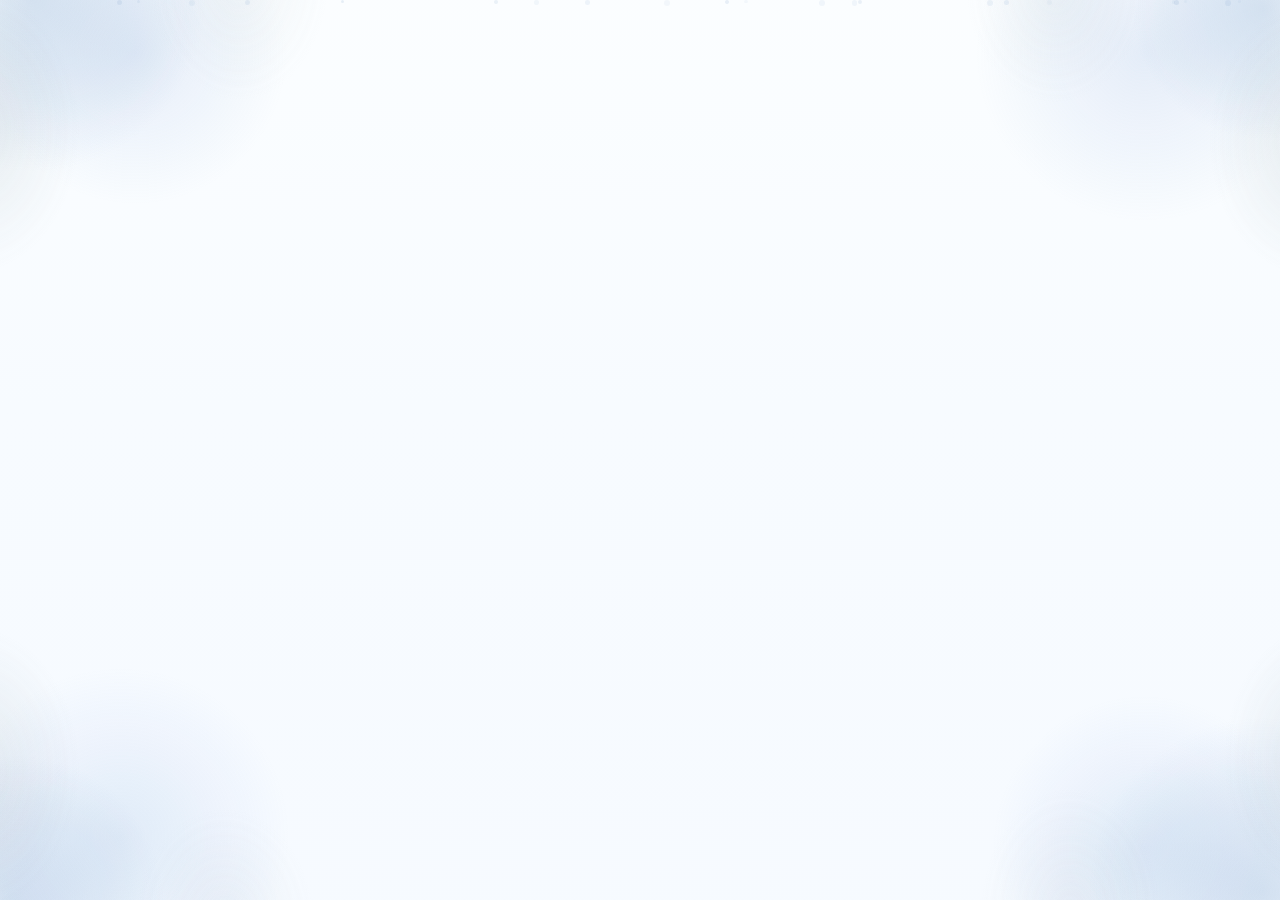
==== index.html @ 78e2ae82 "Swap names in the heading from 'Felipe & Paula' to 'Paula & Felipe'" ====
<!DOCTYPE html>
<html lang="pt-BR">
<head>
  <meta charset="UTF-8" />
  <meta name="viewport" content="width=device-width, initial-scale=1.0, viewport-fit=cover" />
  <title>Felipe & Paula</title>
  <style>
    :root {
      --bg: #f8fbff;
      --paper: #fffefd;
      --text: #2d3b4f;
      --accent: #355b88;
      --accent-soft: #6f8fb5;
      --line: #c8d8ea;
      --button-bg: #496f9e;
      --button-text: #ffffff;
      --petal-1: rgba(109, 148, 194, 0.24);
      --petal-2: rgba(140, 172, 214, 0.2);
      --leaf-1: rgba(123, 145, 153, 0.2);
      --leaf-2: rgba(174, 189, 196, 0.18);
    }

    * {
      margin: 0;
      padding: 0;
      box-sizing: border-box;
    }

    html,
    body {
      width: 100%;
      min-height: 100%;
    }

    body {
      min-height: 100dvh;
      display: grid;
      place-items: center;
      color: var(--text);
      font-family: "Georgia", "Times New Roman", serif;
      background-color: var(--bg);
      padding:
        max(18px, env(safe-area-inset-top))
        max(16px, env(safe-area-inset-right))
        max(22px, env(safe-area-inset-bottom))
        max(16px, env(safe-area-inset-left));
      overflow-x: hidden;
      position: relative;
      isolation: isolate;
    }

    body.ready .convite {
      animation: fadeZoomIn 1.2s cubic-bezier(.22,.61,.36,1) both;
    }

    @keyframes fadeZoomIn {
      0% {
        opacity: 0;
        transform: scale(0.965) translateY(12px);
      }
      100% {
        opacity: 1;
        transform: scale(1) translateY(0);
      }
    }

    body::before,
    body::after {
      content: "";
      position: fixed;
      inset: -8vmax;
      pointer-events: none;
      z-index: -3;
    }

    body::before {
      background:
        radial-gradient(22vmax 22vmax at 9% 9%, var(--petal-1) 0%, transparent 62%),
        radial-gradient(18vmax 18vmax at 16% 14%, var(--petal-2) 0%, transparent 66%),
        radial-gradient(16vmax 16vmax at 92% 10%, var(--petal-1) 0%, transparent 64%),
        radial-gradient(20vmax 20vmax at 84% 14%, var(--petal-2) 0%, transparent 66%),
        radial-gradient(18vmax 18vmax at 8% 91%, var(--petal-1) 0%, transparent 64%),
        radial-gradient(20vmax 20vmax at 15% 85%, var(--petal-2) 0%, transparent 66%),
        radial-gradient(22vmax 22vmax at 92% 90%, var(--petal-1) 0%, transparent 62%),
        radial-gradient(18vmax 18vmax at 84% 86%, var(--petal-2) 0%, transparent 66%),
        linear-gradient(180deg, #fcfeff 0%, #f7fbff 46%, #f6faff 100%);
      filter: saturate(108%);
    }

    body::after {
      background:
        radial-gradient(12vmax 16vmax at 5% 21%, var(--leaf-1) 0%, transparent 70%),
        radial-gradient(10vmax 14vmax at 23% 7%, var(--leaf-2) 0%, transparent 70%),
        radial-gradient(11vmax 15vmax at 95% 22%, var(--leaf-1) 0%, transparent 70%),
        radial-gradient(10vmax 13vmax at 78% 8%, var(--leaf-2) 0%, transparent 70%),
        radial-gradient(12vmax 16vmax at 5% 79%, var(--leaf-1) 0%, transparent 70%),
        radial-gradient(10vmax 13vmax at 22% 93%, var(--leaf-2) 0%, transparent 70%),
        radial-gradient(11vmax 15vmax at 96% 78%, var(--leaf-1) 0%, transparent 70%),
        radial-gradient(10vmax 14vmax at 79% 92%, var(--leaf-2) 0%, transparent 70%);
      mix-blend-mode: multiply;
      opacity: 0.75;
    }

    .particles {
      position: fixed;
      inset: 0;
      pointer-events: none;
      z-index: -2;
      overflow: hidden;
    }

    .particle {
      position: absolute;
      width: 6px;
      height: 6px;
      border-radius: 50%;
      background: rgba(130, 165, 206, 0.32);
      filter: blur(0.3px);
      animation: floatParticle linear infinite;
    }

    @keyframes floatParticle {
      0% {
        transform: translateY(104vh) translateX(0) scale(0.85);
        opacity: 0;
      }
      10% { opacity: 0.45; }
      85% { opacity: 0.35; }
      100% {
        transform: translateY(-12vh) translateX(22px) scale(1.1);
        opacity: 0;
      }
    }

    .petals {
      position: fixed;
      inset: 0;
      pointer-events: none;
      z-index: -1;
      overflow: hidden;
    }

    .petal {
      position: absolute;
      top: -12vh;
      width: 16px;
      height: 12px;
      background: radial-gradient(circle at 30% 30%, rgba(191, 214, 240, 0.95), rgba(121, 157, 204, 0.78));
      border-radius: 70% 30% 65% 35% / 55% 45% 55% 45%;
      opacity: 0.65;
      transform-origin: center;
      filter: blur(0.2px);
      animation: fallPetal linear infinite;
    }

    @keyframes fallPetal {
      0% {
        transform: translate3d(0, -15vh, 0) rotate(0deg);
        opacity: 0;
      }
      10% { opacity: 0.7; }
      100% {
        transform: translate3d(34px, 120vh, 0) rotate(340deg);
        opacity: 0;
      }
    }

    .convite {
      text-align: center;
      width: min(100%, 760px);
      background: color-mix(in oklab, var(--paper) 95%, white);
      border: 1px solid color-mix(in oklab, var(--line) 78%, white);
      border-radius: 18px;
      padding: clamp(30px, 6vw, 56px) clamp(18px, 5vw, 44px);
      box-shadow:
        0 16px 40px rgba(61, 95, 141, 0.12),
        0 2px 10px rgba(61, 95, 141, 0.09),
        inset 0 0 0 1px rgba(255, 255, 255, 0.75);
      position: relative;
      backdrop-filter: blur(0.5px);
      opacity: 0;
    }

    .convite::before,
    .convite::after {
      content: "";
      position: absolute;
      left: 50%;
      transform: translateX(-50%);
      width: min(78%, 520px);
      height: 1px;
      background: linear-gradient(90deg, transparent, #9bb7d6 14%, #7e9fc4 50%, #9bb7d6 86%, transparent);
      opacity: 0.75;
    }

    .convite::before { top: 16px; }
    .convite::after { bottom: 16px; }

    h1,
    .data,
    .frase,
    .btn,
    .countdown-title,
    .countdown-grid {
      opacity: 0;
      transform: translateY(10px);
    }

    body.ready h1 { animation: textIn .8s ease forwards .35s; }
    body.ready .data { animation: textIn .8s ease forwards .55s; }
    body.ready .frase { animation: textIn .9s ease forwards .75s; }
    body.ready .countdown-title { animation: textIn .9s ease forwards .9s; }
    body.ready .countdown-grid { animation: textIn .9s ease forwards 1.05s; }

    @keyframes textIn {
      to {
        opacity: 1;
        transform: translateY(0);
      }
    }

    h1 {
      font-size: clamp(2rem, 9vw, 3.2rem);
      line-height: 1.06;
      font-weight: 500;
      margin-bottom: clamp(14px, 3.5vw, 22px);
      letter-spacing: 0.2px;
      color: var(--accent);
      text-wrap: balance;
    }

    .data {
      font-size: clamp(1.05rem, 4.4vw, 1.5rem);
      margin-bottom: clamp(20px, 5vw, 30px);
      letter-spacing: 0.45px;
      color: #3e5f89;
    }

    .frase {
      font-style: italic;
      font-size: clamp(1rem, 4.1vw, 1.25rem);
      line-height: 1.55;
      margin-bottom: clamp(18px, 4.5vw, 26px);
      opacity: 0.95;
      color: #4d6788;
      padding-inline: clamp(4px, 2vw, 24px);
    }

    .countdown {
      margin: 0 auto clamp(26px, 6vw, 38px);
      width: min(100%, 560px);
      padding: clamp(14px, 3vw, 18px);
      border: 1px solid color-mix(in oklab, #9cb8d8 45%, white);
      border-radius: 14px;
      background: linear-gradient(180deg, rgba(255,255,255,0.75), rgba(240,247,255,0.55));
      box-shadow: inset 0 0 0 1px rgba(255,255,255,.75);
    }

    .countdown-title {
      font-size: clamp(0.92rem, 3.4vw, 1rem);
      letter-spacing: .35px;
      color: #55759d;
      margin-bottom: 10px;
      text-transform: uppercase;
    }

    .countdown-grid {
      display: grid;
      grid-template-columns: repeat(4, minmax(0, 1fr));
      gap: 8px;
    }

    .countdown-item {
      background: rgba(255,255,255,.8);
      border: 1px solid rgba(144, 173, 207, 0.35);
      border-radius: 10px;
      padding: 8px 6px;
      min-height: 70px;
      display: grid;
      align-content: center;
      justify-items: center;
    }

    .countdown-value {
      font-size: clamp(1.1rem, 5vw, 1.6rem);
      font-weight: 600;
      color: #355b88;
      line-height: 1;
      font-variant-numeric: tabular-nums;
    }

    .countdown-label {
      margin-top: 6px;
      font-size: clamp(0.72rem, 2.8vw, 0.82rem);
      letter-spacing: 0.3px;
      color: #5d7ea5;
      text-transform: uppercase;
    }

    .countdown-finished {
      font-size: clamp(1rem, 3.8vw, 1.15rem);
      color: #355b88;
      font-style: italic;
      padding: 8px 4px;
    }

    .btn {
      display: inline-flex;
      align-items: center;
      justify-content: center;
      text-decoration: none;
      background: linear-gradient(180deg, #5a81b1 0%, var(--button-bg) 100%);
      color: var(--button-text);
      min-height: 48px;
      padding: 12px 24px;
      border-radius: 999px;
      font-size: clamp(0.95rem, 3.8vw, 1.02rem);
      letter-spacing: 0.2px;
      border: 1px solid rgba(255, 255, 255, 0.35);
      box-shadow:
        0 8px 20px rgba(73, 111, 158, 0.33),
        inset 0 1px 0 rgba(255, 255, 255, 0.35);
      transition: transform 0.2s ease, opacity 0.2s ease, box-shadow 0.2s ease;
    }

    body.ready .btn {
      animation: popIn .65s cubic-bezier(.2,.9,.25,1.2) forwards 1.2s;
    }

    @keyframes popIn {
      0% { opacity: 0; transform: scale(0.85); }
      75% { opacity: 1; transform: scale(1.05); }
      100% { opacity: 1; transform: scale(1); }
    }

    .btn:hover {
      transform: translateY(-1px) scale(1.02);
      opacity: 0.96;
      box-shadow:
        0 10px 24px rgba(73, 111, 158, 0.37),
        inset 0 1px 0 rgba(255, 255, 255, 0.4);
    }

    .btn:active { transform: translateY(0) scale(0.99); }

    .btn:focus-visible {
      outline: 2px solid color-mix(in oklab, var(--accent) 76%, black);
      outline-offset: 3px;
    }

    @media (max-width: 560px) {
      body::before,
      body::after { inset: -16vmax; }
      .convite { border-radius: 16px; }
      .btn { width: min(100%, 280px); }
      .petal { width: 14px; height: 10px; }
      .countdown-grid { gap: 6px; }
      .countdown-item { min-height: 64px; }
    }

    @media (max-width: 420px) {
      .countdown-grid {
        grid-template-columns: repeat(2, minmax(0, 1fr));
      }
    }

    @media (max-width: 360px) {
      .convite { padding-inline: 14px; }
      h1 { font-size: clamp(1.7rem, 9.2vw, 2rem); }
    }

    @media (prefers-reduced-motion: reduce) {
      * {
        animation: none !important;
        transition: none !important;
        scroll-behavior: auto !important;
      }
      .convite,
      h1,
      .data,
      .frase,
      .btn,
      .countdown-title,
      .countdown-grid {
        opacity: 1 !important;
        transform: none !important;
      }
    }
  </style>
</head>
<body>
  <div class="particles" aria-hidden="true"></div>
  <div class="petals" aria-hidden="true"></div>

  <main class="convite">
    <h1>Paula &amp; Felipe</h1>
    <p class="data">17 Outubro 2026</p>
    <p class="frase">"O amor nunca falha."</p>

    <section class="countdown" aria-label="Contagem regressiva para o casamento">
      <p class="countdown-title">Faltam para o grande dia</p>
      <div class="countdown-grid" id="countdownGrid">
        <div class="countdown-item">
          <span class="countdown-value" id="days">00</span>
          <span class="countdown-label">Dias</span>
        </div>
        <div class="countdown-item">
          <span class="countdown-value" id="hours">00</span>
          <span class="countdown-label">Horas</span>
        </div>
        <div class="countdown-item">
          <span class="countdown-value" id="minutes">00</span>
          <span class="countdown-label">Minutos</span>
        </div>
        <div class="countdown-item">
          <span class="countdown-value" id="seconds">00</span>
          <span class="countdown-label">Segundos</span>
        </div>
      </div>
      <p id="countdownFinished" class="countdown-finished" hidden>Chegou o grande dia! 💙</p>
    </section>

    <a class="btn" href="#presentes">Lista de Presentes</a>
  </main>

  <script>
    const particlesWrap = document.querySelector('.particles');
    const petalsWrap = document.querySelector('.petals');

    function createParticles(count = 20) {
      for (let i = 0; i < count; i++) {
        const el = document.createElement('span');
        el.className = 'particle';
        const size = (Math.random() * 4 + 3).toFixed(2);
        el.style.width = `${size}px`;
        el.style.height = `${size}px`;
        el.style.left = `${Math.random() * 100}%`;
        el.style.animationDuration = `${16 + Math.random() * 20}s`;
        el.style.animationDelay = `${-Math.random() * 20}s`;
        el.style.opacity = `${0.2 + Math.random() * 0.35}`;
        particlesWrap.appendChild(el);
      }
    }

    function createPetals(count = 14) {
      for (let i = 0; i < count; i++) {
        const el = document.createElement('span');
        el.className = 'petal';
        el.style.left = `${Math.random() * 100}%`;
        el.style.animationDuration = `${18 + Math.random() * 18}s`;
        el.style.animationDelay = `${-Math.random() * 26}s`;
        el.style.transform = `rotate(${Math.random() * 360}deg)`;
        petalsWrap.appendChild(el);
      }
    }

    function startCountdown() {
      const targetDate = new Date('2026-10-17T10:00:00-03:00').getTime();

      const daysEl = document.getElementById('days');
      const hoursEl = document.getElementById('hours');
      const minutesEl = document.getElementById('minutes');
      const secondsEl = document.getElementById('seconds');
      const gridEl = document.getElementById('countdownGrid');
      const doneEl = document.getElementById('countdownFinished');

      const pad = (n) => String(n).padStart(2, '0');

      function update() {
        const now = Date.now();
        const diff = targetDate - now;

        if (diff <= 0) {
          daysEl.textContent = '00';
          hoursEl.textContent = '00';
          minutesEl.textContent = '00';
          secondsEl.textContent = '00';
          gridEl.hidden = true;
          doneEl.hidden = false;
          clearInterval(timer);
          return;
        }

        const totalSeconds = Math.floor(diff / 1000);
        const days = Math.floor(totalSeconds / (24 * 60 * 60));
        const hours = Math.floor((totalSeconds % (24 * 60 * 60)) / 3600);
        const minutes = Math.floor((totalSeconds % 3600) / 60);
        const seconds = totalSeconds % 60;

        daysEl.textContent = pad(days);
        hoursEl.textContent = pad(hours);
        minutesEl.textContent = pad(minutes);
        secondsEl.textContent = pad(seconds);
      }

      update();
      const timer = setInterval(update, 1000);
    }

    createParticles(22);
    createPetals(16);
    startCountdown();

    requestAnimationFrame(() => {
      document.body.classList.add('ready');
    });
  </script>
</body>
</html>
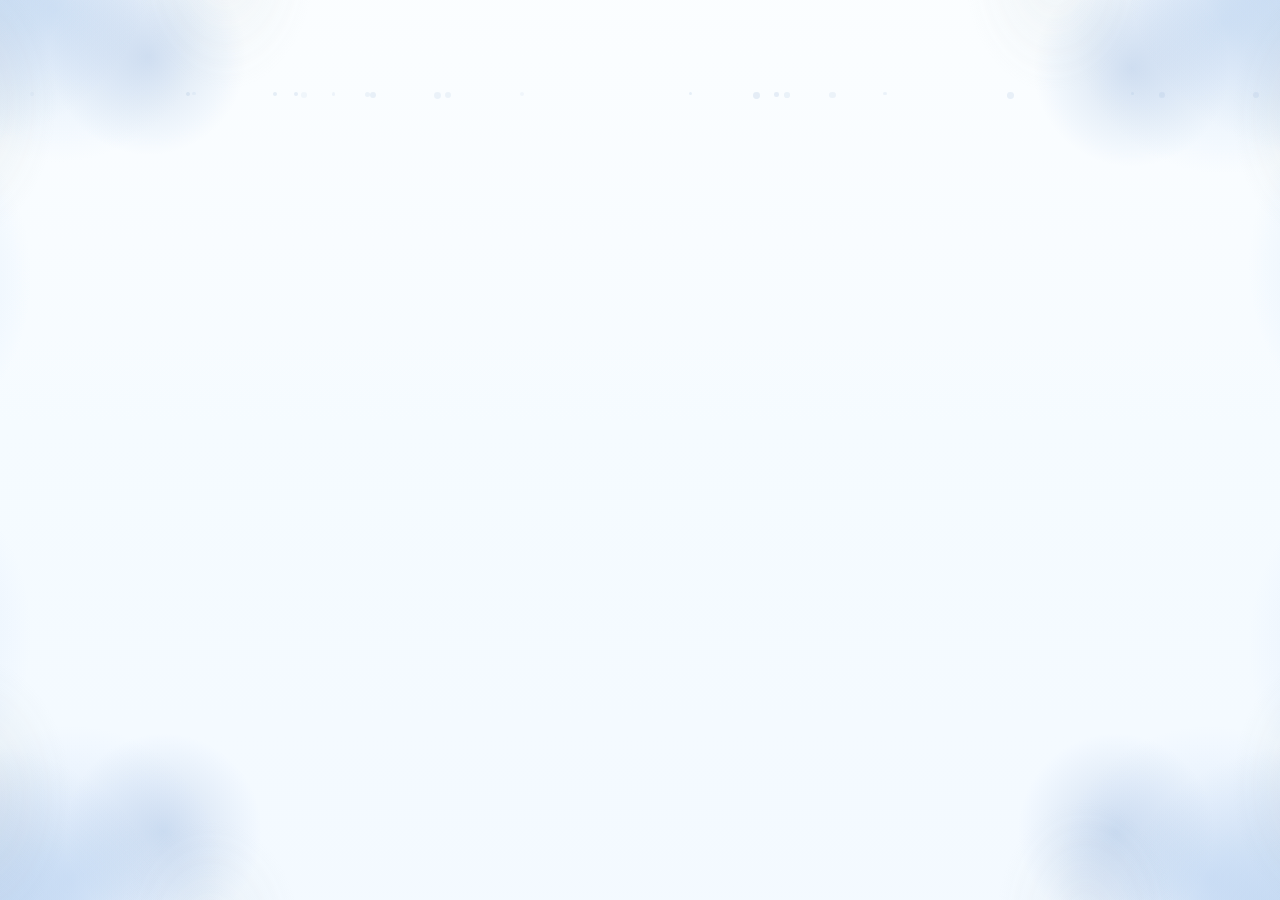
==== commit 711ff916: "Refactor background styles for body elements Updated background styles for body::before and body::af" ====
--- a/index.html
+++ b/index.html
@@ -73,32 +73,62 @@
       z-index: -3;
     }
 
-    body::before {
-      background:
-        radial-gradient(22vmax 22vmax at 9% 9%, var(--petal-1) 0%, transparent 62%),
-        radial-gradient(18vmax 18vmax at 16% 14%, var(--petal-2) 0%, transparent 66%),
-        radial-gradient(16vmax 16vmax at 92% 10%, var(--petal-1) 0%, transparent 64%),
-        radial-gradient(20vmax 20vmax at 84% 14%, var(--petal-2) 0%, transparent 66%),
-        radial-gradient(18vmax 18vmax at 8% 91%, var(--petal-1) 0%, transparent 64%),
-        radial-gradient(20vmax 20vmax at 15% 85%, var(--petal-2) 0%, transparent 66%),
-        radial-gradient(22vmax 22vmax at 92% 90%, var(--petal-1) 0%, transparent 62%),
-        radial-gradient(18vmax 18vmax at 84% 86%, var(--petal-2) 0%, transparent 66%),
-        linear-gradient(180deg, #fcfeff 0%, #f7fbff 46%, #f6faff 100%);
-      filter: saturate(108%);
-    }
-
-    body::after {
-      background:
-        radial-gradient(12vmax 16vmax at 5% 21%, var(--leaf-1) 0%, transparent 70%),
-        radial-gradient(10vmax 14vmax at 23% 7%, var(--leaf-2) 0%, transparent 70%),
-        radial-gradient(11vmax 15vmax at 95% 22%, var(--leaf-1) 0%, transparent 70%),
-        radial-gradient(10vmax 13vmax at 78% 8%, var(--leaf-2) 0%, transparent 70%),
-        radial-gradient(12vmax 16vmax at 5% 79%, var(--leaf-1) 0%, transparent 70%),
-        radial-gradient(10vmax 13vmax at 22% 93%, var(--leaf-2) 0%, transparent 70%),
-        radial-gradient(11vmax 15vmax at 96% 78%, var(--leaf-1) 0%, transparent 70%),
-        radial-gradient(10vmax 14vmax at 79% 92%, var(--leaf-2) 0%, transparent 70%);
-      mix-blend-mode: multiply;
-      opacity: 0.75;
+    body::before,
+body::after {
+  content: "";
+  position: fixed;
+  inset: -10vmax;
+  pointer-events: none;
+  z-index: -3;
+}
+
+/* Base floral azul mais intensa */
+body::before {
+  background:
+    /* canto superior esquerdo */
+    radial-gradient(24vmax 24vmax at 6% 7%, rgba(120, 162, 212, 0.34) 0%, transparent 62%),
+    radial-gradient(18vmax 18vmax at 12% 12%, rgba(157, 188, 227, 0.30) 0%, transparent 66%),
+    radial-gradient(12vmax 12vmax at 18% 16%, rgba(108, 146, 196, 0.26) 0%, transparent 64%),
+
+    /* canto superior direito */
+    radial-gradient(24vmax 24vmax at 94% 8%, rgba(120, 162, 212, 0.34) 0%, transparent 62%),
+    radial-gradient(18vmax 18vmax at 88% 13%, rgba(157, 188, 227, 0.30) 0%, transparent 66%),
+    radial-gradient(12vmax 12vmax at 82% 17%, rgba(108, 146, 196, 0.26) 0%, transparent 64%),
+
+    /* canto inferior esquerdo */
+    radial-gradient(24vmax 24vmax at 7% 92%, rgba(120, 162, 212, 0.34) 0%, transparent 62%),
+    radial-gradient(18vmax 18vmax at 13% 87%, rgba(157, 188, 227, 0.30) 0%, transparent 66%),
+    radial-gradient(12vmax 12vmax at 19% 83%, rgba(108, 146, 196, 0.26) 0%, transparent 64%),
+
+    /* canto inferior direito */
+    radial-gradient(24vmax 24vmax at 93% 92%, rgba(120, 162, 212, 0.34) 0%, transparent 62%),
+    radial-gradient(18vmax 18vmax at 87% 87%, rgba(157, 188, 227, 0.30) 0%, transparent 66%),
+    radial-gradient(12vmax 12vmax at 81% 83%, rgba(108, 146, 196, 0.26) 0%, transparent 64%),
+
+    /* laterais com raminhos suaves */
+    radial-gradient(14vmax 18vmax at 2% 35%, rgba(139, 174, 214, 0.22) 0%, transparent 72%),
+    radial-gradient(14vmax 18vmax at 98% 34%, rgba(139, 174, 214, 0.22) 0%, transparent 72%),
+    radial-gradient(14vmax 18vmax at 2% 66%, rgba(139, 174, 214, 0.20) 0%, transparent 72%),
+    radial-gradient(14vmax 18vmax at 98% 67%, rgba(139, 174, 214, 0.20) 0%, transparent 72%),
+
+    linear-gradient(180deg, #fcfeff 0%, #f6fbff 48%, #f4f9ff 100%);
+  filter: saturate(112%);
+}
+
+/* Folhas/camadas frias para profundidade */
+body::after {
+  background:
+    radial-gradient(12vmax 16vmax at 5% 20%, rgba(132, 153, 162, 0.18) 0%, transparent 70%),
+    radial-gradient(10vmax 14vmax at 23% 8%, rgba(176, 191, 200, 0.17) 0%, transparent 70%),
+    radial-gradient(11vmax 15vmax at 95% 21%, rgba(132, 153, 162, 0.18) 0%, transparent 70%),
+    radial-gradient(10vmax 13vmax at 77% 9%, rgba(176, 191, 200, 0.17) 0%, transparent 70%),
+    radial-gradient(12vmax 16vmax at 6% 80%, rgba(132, 153, 162, 0.18) 0%, transparent 70%),
+    radial-gradient(10vmax 13vmax at 22% 92%, rgba(176, 191, 200, 0.17) 0%, transparent 70%),
+    radial-gradient(11vmax 15vmax at 95% 79%, rgba(132, 153, 162, 0.18) 0%, transparent 70%),
+    radial-gradient(10vmax 14vmax at 79% 91%, rgba(176, 191, 200, 0.17) 0%, transparent 70%);
+  mix-blend-mode: multiply;
+  opacity: 0.82;
+}
     }
 
     .particles {
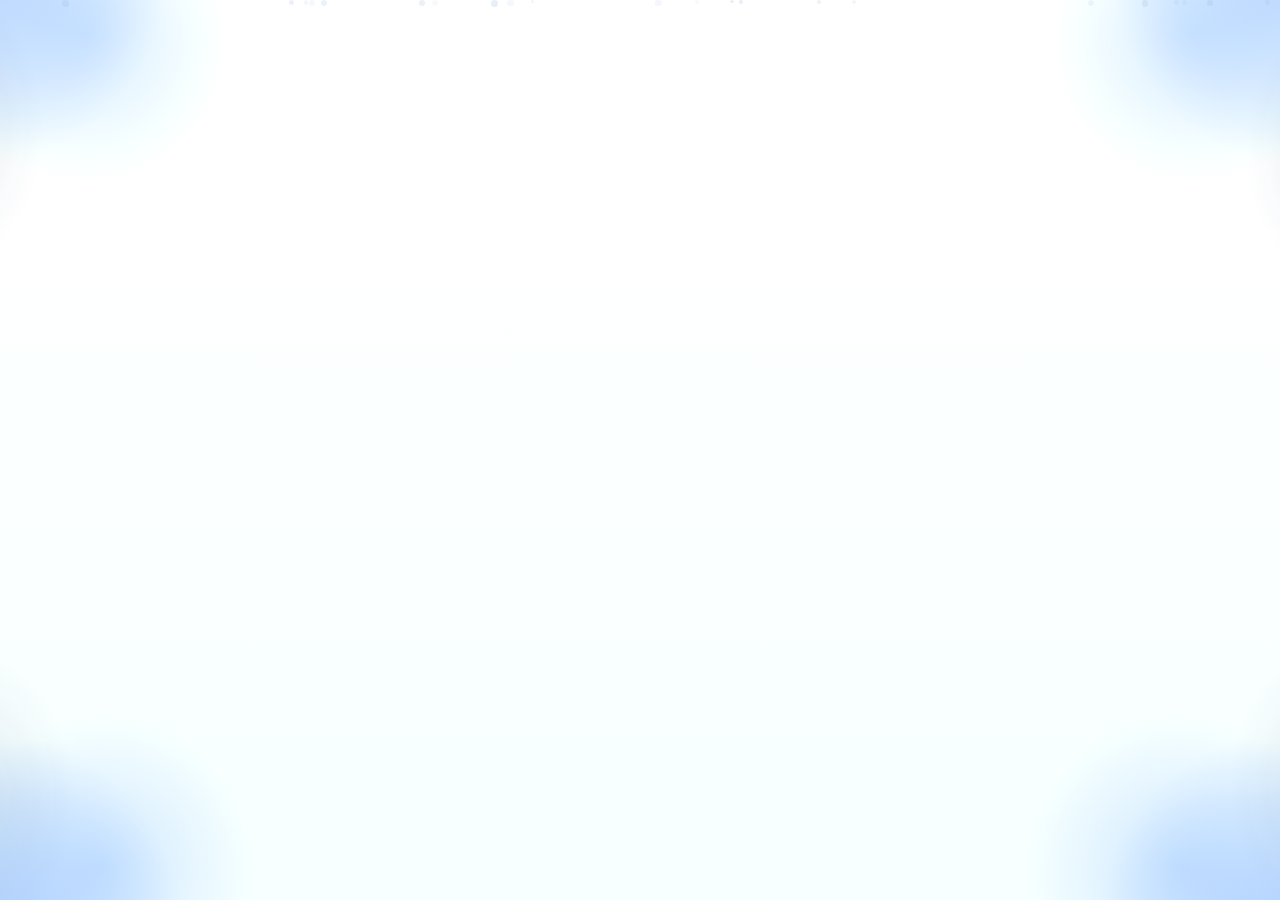
==== commit 95bdd66e: "Refactor styles and update HTML structure" ====
--- a/index.html
+++ b/index.html
@@ -10,14 +10,9 @@
       --paper: #fffefd;
       --text: #2d3b4f;
       --accent: #355b88;
-      --accent-soft: #6f8fb5;
       --line: #c8d8ea;
       --button-bg: #496f9e;
       --button-text: #ffffff;
-      --petal-1: rgba(109, 148, 194, 0.24);
-      --petal-2: rgba(140, 172, 214, 0.2);
-      --leaf-1: rgba(123, 145, 153, 0.2);
-      --leaf-2: rgba(174, 189, 196, 0.18);
     }
 
     * {
@@ -26,8 +21,7 @@
       box-sizing: border-box;
     }
 
-    html,
-    body {
+    html, body {
       width: 100%;
       min-height: 100%;
     }
@@ -68,74 +62,46 @@
     body::after {
       content: "";
       position: fixed;
-      inset: -8vmax;
+      inset: -10vmax;
       pointer-events: none;
-      z-index: -3;
-    }
-
-    body::before,
-body::after {
-  content: "";
-  position: fixed;
-  inset: -10vmax;
-  pointer-events: none;
-  z-index: -3;
-}
-
-/* Base floral azul mais intensa */
-body::before {
-  background:
-    /* canto superior esquerdo */
-    radial-gradient(24vmax 24vmax at 6% 7%, rgba(120, 162, 212, 0.34) 0%, transparent 62%),
-    radial-gradient(18vmax 18vmax at 12% 12%, rgba(157, 188, 227, 0.30) 0%, transparent 66%),
-    radial-gradient(12vmax 12vmax at 18% 16%, rgba(108, 146, 196, 0.26) 0%, transparent 64%),
-
-    /* canto superior direito */
-    radial-gradient(24vmax 24vmax at 94% 8%, rgba(120, 162, 212, 0.34) 0%, transparent 62%),
-    radial-gradient(18vmax 18vmax at 88% 13%, rgba(157, 188, 227, 0.30) 0%, transparent 66%),
-    radial-gradient(12vmax 12vmax at 82% 17%, rgba(108, 146, 196, 0.26) 0%, transparent 64%),
-
-    /* canto inferior esquerdo */
-    radial-gradient(24vmax 24vmax at 7% 92%, rgba(120, 162, 212, 0.34) 0%, transparent 62%),
-    radial-gradient(18vmax 18vmax at 13% 87%, rgba(157, 188, 227, 0.30) 0%, transparent 66%),
-    radial-gradient(12vmax 12vmax at 19% 83%, rgba(108, 146, 196, 0.26) 0%, transparent 64%),
-
-    /* canto inferior direito */
-    radial-gradient(24vmax 24vmax at 93% 92%, rgba(120, 162, 212, 0.34) 0%, transparent 62%),
-    radial-gradient(18vmax 18vmax at 87% 87%, rgba(157, 188, 227, 0.30) 0%, transparent 66%),
-    radial-gradient(12vmax 12vmax at 81% 83%, rgba(108, 146, 196, 0.26) 0%, transparent 64%),
-
-    /* laterais com raminhos suaves */
-    radial-gradient(14vmax 18vmax at 2% 35%, rgba(139, 174, 214, 0.22) 0%, transparent 72%),
-    radial-gradient(14vmax 18vmax at 98% 34%, rgba(139, 174, 214, 0.22) 0%, transparent 72%),
-    radial-gradient(14vmax 18vmax at 2% 66%, rgba(139, 174, 214, 0.20) 0%, transparent 72%),
-    radial-gradient(14vmax 18vmax at 98% 67%, rgba(139, 174, 214, 0.20) 0%, transparent 72%),
-
-    linear-gradient(180deg, #fcfeff 0%, #f6fbff 48%, #f4f9ff 100%);
-  filter: saturate(112%);
-}
-
-/* Folhas/camadas frias para profundidade */
-body::after {
-  background:
-    radial-gradient(12vmax 16vmax at 5% 20%, rgba(132, 153, 162, 0.18) 0%, transparent 70%),
-    radial-gradient(10vmax 14vmax at 23% 8%, rgba(176, 191, 200, 0.17) 0%, transparent 70%),
-    radial-gradient(11vmax 15vmax at 95% 21%, rgba(132, 153, 162, 0.18) 0%, transparent 70%),
-    radial-gradient(10vmax 13vmax at 77% 9%, rgba(176, 191, 200, 0.17) 0%, transparent 70%),
-    radial-gradient(12vmax 16vmax at 6% 80%, rgba(132, 153, 162, 0.18) 0%, transparent 70%),
-    radial-gradient(10vmax 13vmax at 22% 92%, rgba(176, 191, 200, 0.17) 0%, transparent 70%),
-    radial-gradient(11vmax 15vmax at 95% 79%, rgba(132, 153, 162, 0.18) 0%, transparent 70%),
-    radial-gradient(10vmax 14vmax at 79% 91%, rgba(176, 191, 200, 0.17) 0%, transparent 70%);
-  mix-blend-mode: multiply;
-  opacity: 0.82;
-}
+      z-index: -1;
+    }
+
+    /* Flores azuis mais visíveis */
+    body::before {
+      background:
+        radial-gradient(26vmax 26vmax at 6% 8%, rgba(95, 145, 210, 0.42) 0%, transparent 62%),
+        radial-gradient(18vmax 18vmax at 14% 14%, rgba(142, 181, 230, 0.36) 0%, transparent 66%),
+
+        radial-gradient(26vmax 26vmax at 94% 8%, rgba(95, 145, 210, 0.42) 0%, transparent 62%),
+        radial-gradient(18vmax 18vmax at 86% 14%, rgba(142, 181, 230, 0.36) 0%, transparent 66%),
+
+        radial-gradient(26vmax 26vmax at 7% 92%, rgba(95, 145, 210, 0.42) 0%, transparent 62%),
+        radial-gradient(18vmax 18vmax at 15% 86%, rgba(142, 181, 230, 0.36) 0%, transparent 66%),
+
+        radial-gradient(26vmax 26vmax at 93% 92%, rgba(95, 145, 210, 0.42) 0%, transparent 62%),
+        radial-gradient(18vmax 18vmax at 85% 86%, rgba(142, 181, 230, 0.36) 0%, transparent 66%),
+
+        linear-gradient(180deg, #fcfeff 0%, #f3f8ff 50%, #eef6ff 100%);
+      filter: saturate(120%) contrast(108%);
+    }
+
+    /* Camada de profundidade */
+    body::after {
+      background:
+        radial-gradient(12vmax 16vmax at 4% 22%, rgba(126, 154, 177, 0.22) 0%, transparent 72%),
+        radial-gradient(11vmax 15vmax at 96% 24%, rgba(126, 154, 177, 0.22) 0%, transparent 72%),
+        radial-gradient(12vmax 16vmax at 6% 80%, rgba(126, 154, 177, 0.20) 0%, transparent 72%),
+        radial-gradient(11vmax 15vmax at 95% 79%, rgba(126, 154, 177, 0.20) 0%, transparent 72%);
+      mix-blend-mode: multiply;
+      opacity: 0.9;
     }
 
     .particles {
       position: fixed;
       inset: 0;
       pointer-events: none;
-      z-index: -2;
+      z-index: 0;
       overflow: hidden;
     }
 
@@ -166,7 +132,7 @@
       position: fixed;
       inset: 0;
       pointer-events: none;
-      z-index: -1;
+      z-index: 1;
       overflow: hidden;
     }
 
@@ -207,6 +173,7 @@
         0 2px 10px rgba(61, 95, 141, 0.09),
         inset 0 0 0 1px rgba(255, 255, 255, 0.75);
       position: relative;
+      z-index: 2;
       backdrop-filter: blur(0.5px);
       opacity: 0;
     }
@@ -226,12 +193,7 @@
     .convite::before { top: 16px; }
     .convite::after { bottom: 16px; }
 
-    h1,
-    .data,
-    .frase,
-    .btn,
-    .countdown-title,
-    .countdown-grid {
+    h1, .data, .frase, .btn, .countdown-title, .countdown-grid {
       opacity: 0;
       transform: translateY(10px);
     }
@@ -254,7 +216,6 @@
       line-height: 1.06;
       font-weight: 500;
       margin-bottom: clamp(14px, 3.5vw, 22px);
-      letter-spacing: 0.2px;
       color: var(--accent);
       text-wrap: balance;
     }
@@ -271,7 +232,6 @@
       font-size: clamp(1rem, 4.1vw, 1.25rem);
       line-height: 1.55;
       margin-bottom: clamp(18px, 4.5vw, 26px);
-      opacity: 0.95;
       color: #4d6788;
       padding-inline: clamp(4px, 2vw, 24px);
     }
@@ -345,7 +305,6 @@
       padding: 12px 24px;
       border-radius: 999px;
       font-size: clamp(0.95rem, 3.8vw, 1.02rem);
-      letter-spacing: 0.2px;
       border: 1px solid rgba(255, 255, 255, 0.35);
       box-shadow:
         0 8px 20px rgba(73, 111, 158, 0.33),
@@ -379,8 +338,7 @@
     }
 
     @media (max-width: 560px) {
-      body::before,
-      body::after { inset: -16vmax; }
+      body::before, body::after { inset: -16vmax; }
       .convite { border-radius: 16px; }
       .btn { width: min(100%, 280px); }
       .petal { width: 14px; height: 10px; }
@@ -389,9 +347,7 @@
     }
 
     @media (max-width: 420px) {
-      .countdown-grid {
-        grid-template-columns: repeat(2, minmax(0, 1fr));
-      }
+      .countdown-grid { grid-template-columns: repeat(2, minmax(0, 1fr)); }
     }
 
     @media (max-width: 360px) {
@@ -405,13 +361,7 @@
         transition: none !important;
         scroll-behavior: auto !important;
       }
-      .convite,
-      h1,
-      .data,
-      .frase,
-      .btn,
-      .countdown-title,
-      .countdown-grid {
+      .convite, h1, .data, .frase, .btn, .countdown-title, .countdown-grid {
         opacity: 1 !important;
         transform: none !important;
       }
@@ -423,7 +373,7 @@
   <div class="petals" aria-hidden="true"></div>
 
   <main class="convite">
-    <h1>Paula &amp; Felipe</h1>
+    <h1>Felipe &amp; Paula</h1>
     <p class="data">17 Outubro 2026</p>
     <p class="frase">"O amor nunca falha."</p>
 
@@ -457,7 +407,7 @@
     const particlesWrap = document.querySelector('.particles');
     const petalsWrap = document.querySelector('.petals');
 
-    function createParticles(count = 20) {
+    function createParticles(count = 22) {
       for (let i = 0; i < count; i++) {
         const el = document.createElement('span');
         el.className = 'particle';
@@ -472,7 +422,7 @@
       }
     }
 
-    function createPetals(count = 14) {
+    function createPetals(count = 16) {
       for (let i = 0; i < count; i++) {
         const el = document.createElement('span');
         el.className = 'petal';
@@ -527,8 +477,8 @@
       const timer = setInterval(update, 1000);
     }
 
-    createParticles(22);
-    createPetals(16);
+    createParticles();
+    createPetals();
     startCountdown();
 
     requestAnimationFrame(() => {
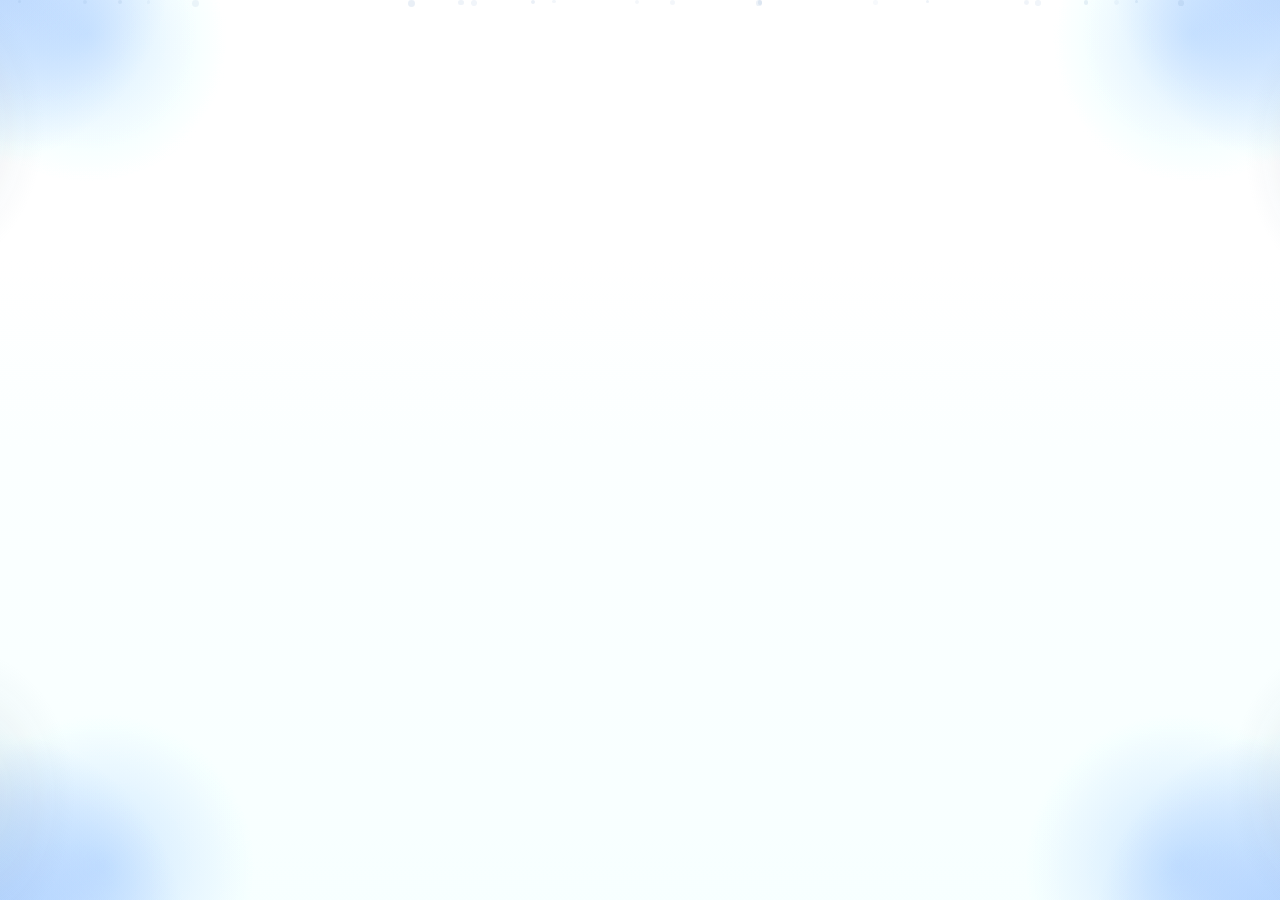
==== commit 4e4f95c9: "Modify font styles and include Google Fonts Updated font styles and added Google Fonts links for bet" ====
--- a/index.html
+++ b/index.html
@@ -4,6 +4,9 @@
   <meta charset="UTF-8" />
   <meta name="viewport" content="width=device-width, initial-scale=1.0, viewport-fit=cover" />
   <title>Felipe & Paula</title>
+  <link rel="preconnect" href="https://fonts.googleapis.com">
+<link rel="preconnect" href="https://fonts.gstatic.com" crossorigin>
+<link href="https://fonts.googleapis.com/css2?family=Alex+Brush&family=Cormorant+Garamond:ital,wght@0,400;0,500;0,600;1,400;1,500&display=swap" rel="stylesheet">
   <style>
     :root {
       --bg: #f8fbff;
@@ -31,7 +34,7 @@
       display: grid;
       place-items: center;
       color: var(--text);
-      font-family: "Georgia", "Times New Roman", serif;
+      font-family: "Cormorant Garamond", serif;
       background-color: var(--bg);
       padding:
         max(18px, env(safe-area-inset-top))
@@ -212,12 +215,13 @@
     }
 
     h1 {
-      font-size: clamp(2rem, 9vw, 3.2rem);
-      line-height: 1.06;
-      font-weight: 500;
-      margin-bottom: clamp(14px, 3.5vw, 22px);
-      color: var(--accent);
-      text-wrap: balance;
+      font-family: "Alex Brush", cursive;
+  font-weight: 400;
+  letter-spacing: 0.2px;
+  color: #1f4a78;
+  font-size: clamp(3rem, 12vw, 5.2rem);
+  line-height: 0.95;
+  margin-bottom: 16px;
     }
 
     .data {
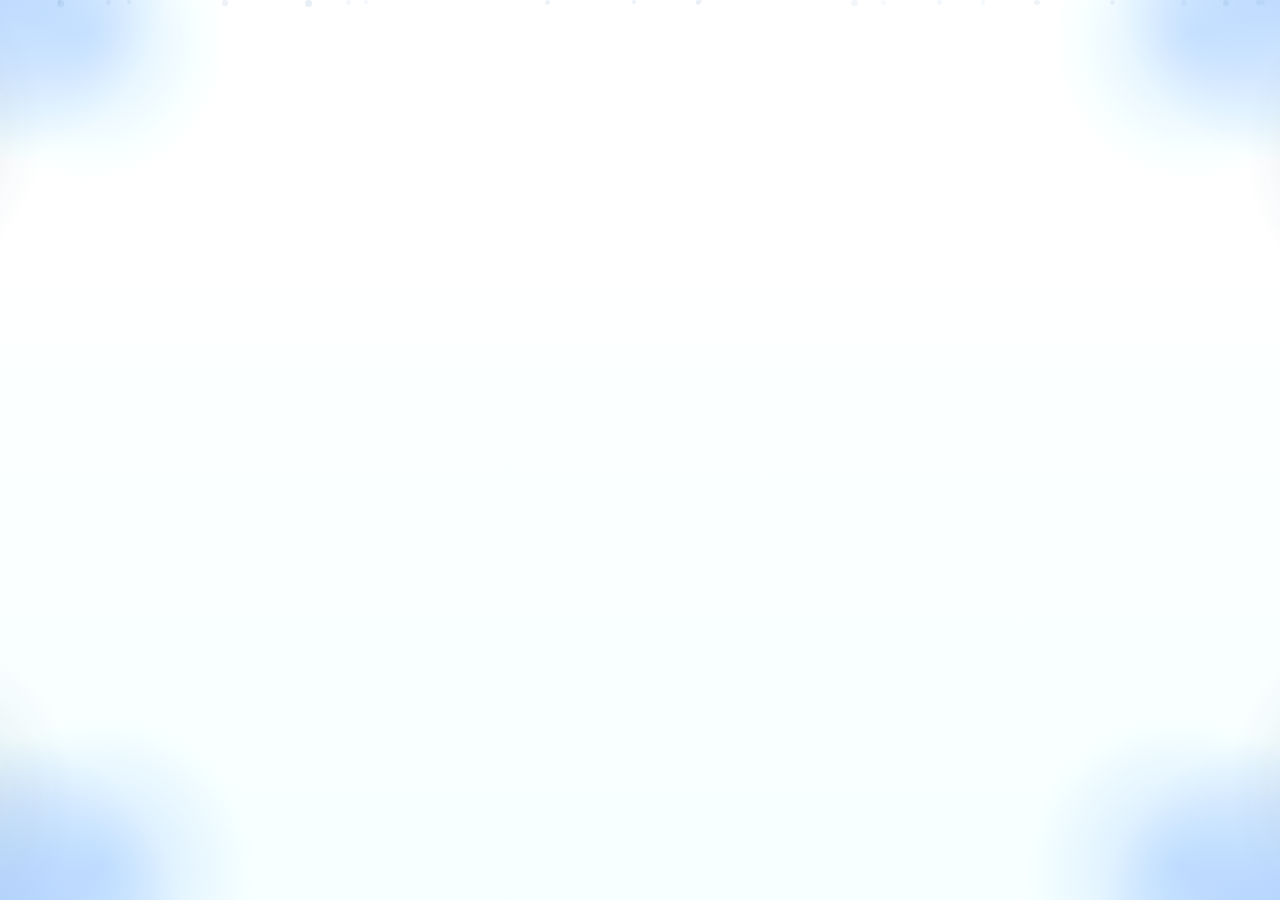
==== commit 18cf70bc: "Refactor font styles and sizes in index.html Updated font styles and sizes for various elements in t" ====
--- a/index.html
+++ b/index.html
@@ -4,9 +4,12 @@
   <meta charset="UTF-8" />
   <meta name="viewport" content="width=device-width, initial-scale=1.0, viewport-fit=cover" />
   <title>Felipe & Paula</title>
+
+  <!-- Fontes: script para nomes + serif elegante para demais textos -->
   <link rel="preconnect" href="https://fonts.googleapis.com">
-<link rel="preconnect" href="https://fonts.gstatic.com" crossorigin>
-<link href="https://fonts.googleapis.com/css2?family=Alex+Brush&family=Cormorant+Garamond:ital,wght@0,400;0,500;0,600;1,400;1,500&display=swap" rel="stylesheet">
+  <link rel="preconnect" href="https://fonts.gstatic.com" crossorigin>
+  <link href="https://fonts.googleapis.com/css2?family=Cormorant+Garamond:ital,wght@0,400;0,500;0,600;1,400;1,500&family=Great+Vibes&display=swap" rel="stylesheet">
+
   <style>
     :root {
       --bg: #f8fbff;
@@ -214,29 +217,35 @@
       }
     }
 
+    /* Nome dos noivos (script) */
     h1 {
-      font-family: "Alex Brush", cursive;
-  font-weight: 400;
-  letter-spacing: 0.2px;
-  color: #1f4a78;
-  font-size: clamp(3rem, 12vw, 5.2rem);
-  line-height: 0.95;
-  margin-bottom: 16px;
-    }
-
+      font-family: "Great Vibes", cursive;
+      font-size: clamp(3rem, 12vw, 5.4rem);
+      line-height: 0.95;
+      font-weight: 400;
+      margin-bottom: 16px;
+      letter-spacing: 0.3px;
+      color: #1f4a78;
+      text-wrap: balance;
+    }
+
+    /* Demais textos (serif elegante) */
     .data {
-      font-size: clamp(1.05rem, 4.4vw, 1.5rem);
+      font-family: "Cormorant Garamond", serif;
+      font-weight: 600;
+      letter-spacing: 0.8px;
+      font-size: clamp(1.5rem, 5.2vw, 2.3rem);
       margin-bottom: clamp(20px, 5vw, 30px);
-      letter-spacing: 0.45px;
-      color: #3e5f89;
+      color: #1f4a78;
     }
 
     .frase {
+      font-family: "Cormorant Garamond", serif;
       font-style: italic;
-      font-size: clamp(1rem, 4.1vw, 1.25rem);
-      line-height: 1.55;
+      font-size: clamp(1.25rem, 4.2vw, 1.7rem);
+      line-height: 1.45;
       margin-bottom: clamp(18px, 4.5vw, 26px);
-      color: #4d6788;
+      color: #355b88;
       padding-inline: clamp(4px, 2vw, 24px);
     }
 
@@ -251,11 +260,13 @@
     }
 
     .countdown-title {
-      font-size: clamp(0.92rem, 3.4vw, 1rem);
+      font-family: "Cormorant Garamond", serif;
+      font-size: clamp(1rem, 3.5vw, 1.2rem);
       letter-spacing: .35px;
       color: #55759d;
       margin-bottom: 10px;
       text-transform: uppercase;
+      font-weight: 600;
     }
 
     .countdown-grid {
@@ -276,7 +287,8 @@
     }
 
     .countdown-value {
-      font-size: clamp(1.1rem, 5vw, 1.6rem);
+      font-family: "Cormorant Garamond", serif;
+      font-size: clamp(1.2rem, 5vw, 1.8rem);
       font-weight: 600;
       color: #355b88;
       line-height: 1;
@@ -284,21 +296,26 @@
     }
 
     .countdown-label {
+      font-family: "Cormorant Garamond", serif;
       margin-top: 6px;
-      font-size: clamp(0.72rem, 2.8vw, 0.82rem);
+      font-size: clamp(0.8rem, 2.8vw, 0.92rem);
       letter-spacing: 0.3px;
       color: #5d7ea5;
       text-transform: uppercase;
+      font-weight: 500;
     }
 
     .countdown-finished {
-      font-size: clamp(1rem, 3.8vw, 1.15rem);
+      font-family: "Cormorant Garamond", serif;
+      font-size: clamp(1.2rem, 3.8vw, 1.4rem);
       color: #355b88;
       font-style: italic;
       padding: 8px 4px;
+      font-weight: 500;
     }
 
     .btn {
+      font-family: "Cormorant Garamond", serif;
       display: inline-flex;
       align-items: center;
       justify-content: center;
@@ -308,12 +325,14 @@
       min-height: 48px;
       padding: 12px 24px;
       border-radius: 999px;
-      font-size: clamp(0.95rem, 3.8vw, 1.02rem);
+      font-size: clamp(1.05rem, 3.8vw, 1.2rem);
+      font-weight: 600;
       border: 1px solid rgba(255, 255, 255, 0.35);
       box-shadow:
         0 8px 20px rgba(73, 111, 158, 0.33),
         inset 0 1px 0 rgba(255, 255, 255, 0.35);
       transition: transform 0.2s ease, opacity 0.2s ease, box-shadow 0.2s ease;
+      letter-spacing: 0.3px;
     }
 
     body.ready .btn {
@@ -356,7 +375,7 @@
 
     @media (max-width: 360px) {
       .convite { padding-inline: 14px; }
-      h1 { font-size: clamp(1.7rem, 9.2vw, 2rem); }
+      h1 { font-size: clamp(2.4rem, 13vw, 3.1rem); }
     }
 
     @media (prefers-reduced-motion: reduce) {
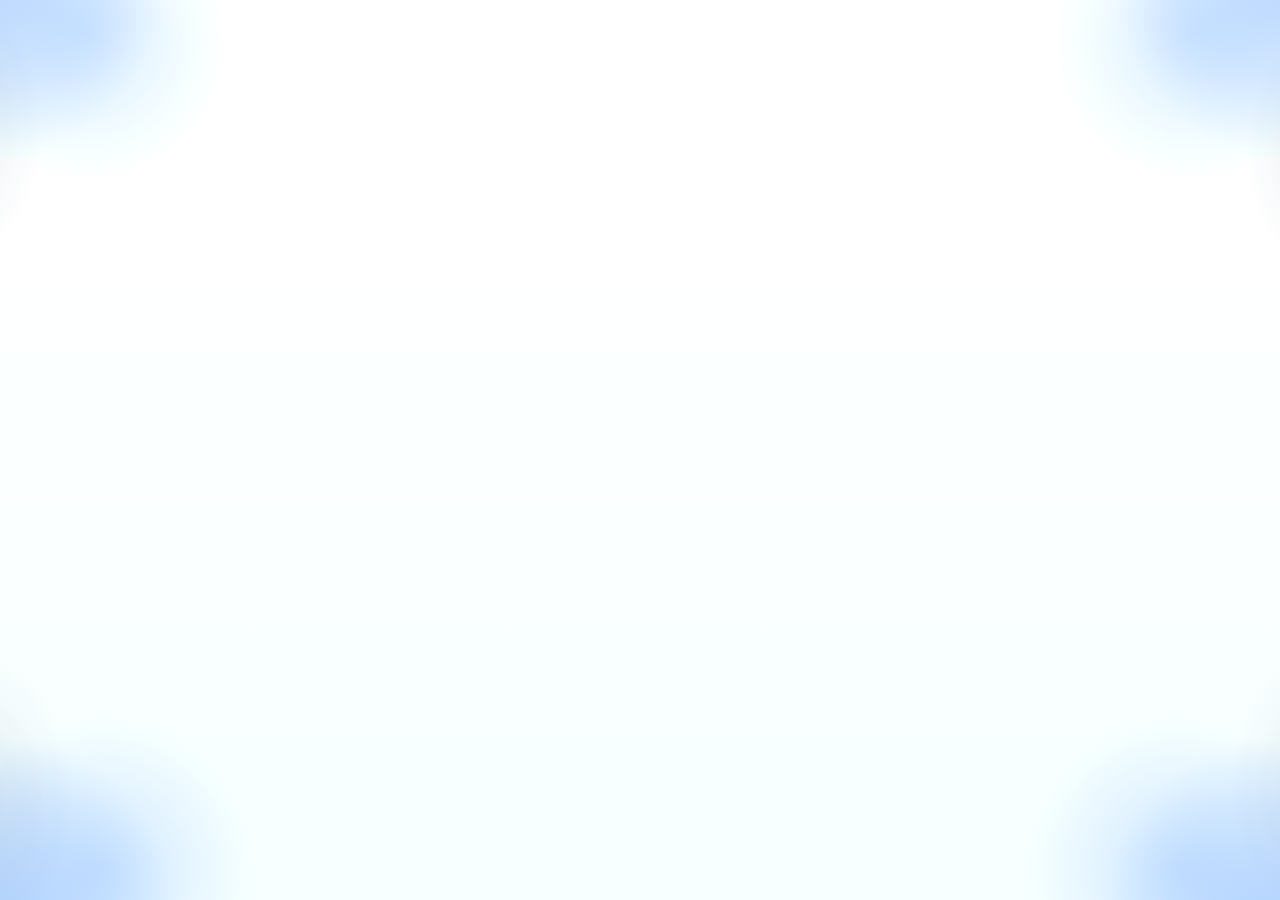
==== commit c01a6331: "Fix: Update gift list button to navigate to lista-de-presentes.html" ====
--- a/index.html
+++ b/index.html
@@ -10,386 +10,8 @@
   <link rel="preconnect" href="https://fonts.gstatic.com" crossorigin>
   <link href="https://fonts.googleapis.com/css2?family=Cormorant+Garamond:ital,wght@0,400;0,500;0,600;1,400;1,500&family=Great+Vibes&display=swap" rel="stylesheet">
 
-  <style>
-    :root {
-      --bg: #f8fbff;
-      --paper: #fffefd;
-      --text: #2d3b4f;
-      --accent: #355b88;
-      --line: #c8d8ea;
-      --button-bg: #496f9e;
-      --button-text: #ffffff;
-    }
-
-    * {
-      margin: 0;
-      padding: 0;
-      box-sizing: border-box;
-    }
-
-    html, body {
-      width: 100%;
-      min-height: 100%;
-    }
-
-    body {
-      min-height: 100dvh;
-      display: grid;
-      place-items: center;
-      color: var(--text);
-      font-family: "Cormorant Garamond", serif;
-      background-color: var(--bg);
-      padding:
-        max(18px, env(safe-area-inset-top))
-        max(16px, env(safe-area-inset-right))
-        max(22px, env(safe-area-inset-bottom))
-        max(16px, env(safe-area-inset-left));
-      overflow-x: hidden;
-      position: relative;
-      isolation: isolate;
-    }
-
-    body.ready .convite {
-      animation: fadeZoomIn 1.2s cubic-bezier(.22,.61,.36,1) both;
-    }
-
-    @keyframes fadeZoomIn {
-      0% {
-        opacity: 0;
-        transform: scale(0.965) translateY(12px);
-      }
-      100% {
-        opacity: 1;
-        transform: scale(1) translateY(0);
-      }
-    }
-
-    body::before,
-    body::after {
-      content: "";
-      position: fixed;
-      inset: -10vmax;
-      pointer-events: none;
-      z-index: -1;
-    }
-
-    /* Flores azuis mais visíveis */
-    body::before {
-      background:
-        radial-gradient(26vmax 26vmax at 6% 8%, rgba(95, 145, 210, 0.42) 0%, transparent 62%),
-        radial-gradient(18vmax 18vmax at 14% 14%, rgba(142, 181, 230, 0.36) 0%, transparent 66%),
-
-        radial-gradient(26vmax 26vmax at 94% 8%, rgba(95, 145, 210, 0.42) 0%, transparent 62%),
-        radial-gradient(18vmax 18vmax at 86% 14%, rgba(142, 181, 230, 0.36) 0%, transparent 66%),
-
-        radial-gradient(26vmax 26vmax at 7% 92%, rgba(95, 145, 210, 0.42) 0%, transparent 62%),
-        radial-gradient(18vmax 18vmax at 15% 86%, rgba(142, 181, 230, 0.36) 0%, transparent 66%),
-
-        radial-gradient(26vmax 26vmax at 93% 92%, rgba(95, 145, 210, 0.42) 0%, transparent 62%),
-        radial-gradient(18vmax 18vmax at 85% 86%, rgba(142, 181, 230, 0.36) 0%, transparent 66%),
-
-        linear-gradient(180deg, #fcfeff 0%, #f3f8ff 50%, #eef6ff 100%);
-      filter: saturate(120%) contrast(108%);
-    }
-
-    /* Camada de profundidade */
-    body::after {
-      background:
-        radial-gradient(12vmax 16vmax at 4% 22%, rgba(126, 154, 177, 0.22) 0%, transparent 72%),
-        radial-gradient(11vmax 15vmax at 96% 24%, rgba(126, 154, 177, 0.22) 0%, transparent 72%),
-        radial-gradient(12vmax 16vmax at 6% 80%, rgba(126, 154, 177, 0.20) 0%, transparent 72%),
-        radial-gradient(11vmax 15vmax at 95% 79%, rgba(126, 154, 177, 0.20) 0%, transparent 72%);
-      mix-blend-mode: multiply;
-      opacity: 0.9;
-    }
-
-    .particles {
-      position: fixed;
-      inset: 0;
-      pointer-events: none;
-      z-index: 0;
-      overflow: hidden;
-    }
-
-    .particle {
-      position: absolute;
-      width: 6px;
-      height: 6px;
-      border-radius: 50%;
-      background: rgba(130, 165, 206, 0.32);
-      filter: blur(0.3px);
-      animation: floatParticle linear infinite;
-    }
-
-    @keyframes floatParticle {
-      0% {
-        transform: translateY(104vh) translateX(0) scale(0.85);
-        opacity: 0;
-      }
-      10% { opacity: 0.45; }
-      85% { opacity: 0.35; }
-      100% {
-        transform: translateY(-12vh) translateX(22px) scale(1.1);
-        opacity: 0;
-      }
-    }
-
-    .petals {
-      position: fixed;
-      inset: 0;
-      pointer-events: none;
-      z-index: 1;
-      overflow: hidden;
-    }
-
-    .petal {
-      position: absolute;
-      top: -12vh;
-      width: 16px;
-      height: 12px;
-      background: radial-gradient(circle at 30% 30%, rgba(191, 214, 240, 0.95), rgba(121, 157, 204, 0.78));
-      border-radius: 70% 30% 65% 35% / 55% 45% 55% 45%;
-      opacity: 0.65;
-      transform-origin: center;
-      filter: blur(0.2px);
-      animation: fallPetal linear infinite;
-    }
-
-    @keyframes fallPetal {
-      0% {
-        transform: translate3d(0, -15vh, 0) rotate(0deg);
-        opacity: 0;
-      }
-      10% { opacity: 0.7; }
-      100% {
-        transform: translate3d(34px, 120vh, 0) rotate(340deg);
-        opacity: 0;
-      }
-    }
-
-    .convite {
-      text-align: center;
-      width: min(100%, 760px);
-      background: color-mix(in oklab, var(--paper) 95%, white);
-      border: 1px solid color-mix(in oklab, var(--line) 78%, white);
-      border-radius: 18px;
-      padding: clamp(30px, 6vw, 56px) clamp(18px, 5vw, 44px);
-      box-shadow:
-        0 16px 40px rgba(61, 95, 141, 0.12),
-        0 2px 10px rgba(61, 95, 141, 0.09),
-        inset 0 0 0 1px rgba(255, 255, 255, 0.75);
-      position: relative;
-      z-index: 2;
-      backdrop-filter: blur(0.5px);
-      opacity: 0;
-    }
-
-    .convite::before,
-    .convite::after {
-      content: "";
-      position: absolute;
-      left: 50%;
-      transform: translateX(-50%);
-      width: min(78%, 520px);
-      height: 1px;
-      background: linear-gradient(90deg, transparent, #9bb7d6 14%, #7e9fc4 50%, #9bb7d6 86%, transparent);
-      opacity: 0.75;
-    }
-
-    .convite::before { top: 16px; }
-    .convite::after { bottom: 16px; }
-
-    h1, .data, .frase, .btn, .countdown-title, .countdown-grid {
-      opacity: 0;
-      transform: translateY(10px);
-    }
-
-    body.ready h1 { animation: textIn .8s ease forwards .35s; }
-    body.ready .data { animation: textIn .8s ease forwards .55s; }
-    body.ready .frase { animation: textIn .9s ease forwards .75s; }
-    body.ready .countdown-title { animation: textIn .9s ease forwards .9s; }
-    body.ready .countdown-grid { animation: textIn .9s ease forwards 1.05s; }
-
-    @keyframes textIn {
-      to {
-        opacity: 1;
-        transform: translateY(0);
-      }
-    }
-
-    /* Nome dos noivos (script) */
-    h1 {
-      font-family: "Great Vibes", cursive;
-      font-size: clamp(3rem, 12vw, 5.4rem);
-      line-height: 0.95;
-      font-weight: 400;
-      margin-bottom: 16px;
-      letter-spacing: 0.3px;
-      color: #1f4a78;
-      text-wrap: balance;
-    }
-
-    /* Demais textos (serif elegante) */
-    .data {
-      font-family: "Cormorant Garamond", serif;
-      font-weight: 600;
-      letter-spacing: 0.8px;
-      font-size: clamp(1.5rem, 5.2vw, 2.3rem);
-      margin-bottom: clamp(20px, 5vw, 30px);
-      color: #1f4a78;
-    }
-
-    .frase {
-      font-family: "Cormorant Garamond", serif;
-      font-style: italic;
-      font-size: clamp(1.25rem, 4.2vw, 1.7rem);
-      line-height: 1.45;
-      margin-bottom: clamp(18px, 4.5vw, 26px);
-      color: #355b88;
-      padding-inline: clamp(4px, 2vw, 24px);
-    }
-
-    .countdown {
-      margin: 0 auto clamp(26px, 6vw, 38px);
-      width: min(100%, 560px);
-      padding: clamp(14px, 3vw, 18px);
-      border: 1px solid color-mix(in oklab, #9cb8d8 45%, white);
-      border-radius: 14px;
-      background: linear-gradient(180deg, rgba(255,255,255,0.75), rgba(240,247,255,0.55));
-      box-shadow: inset 0 0 0 1px rgba(255,255,255,.75);
-    }
-
-    .countdown-title {
-      font-family: "Cormorant Garamond", serif;
-      font-size: clamp(1rem, 3.5vw, 1.2rem);
-      letter-spacing: .35px;
-      color: #55759d;
-      margin-bottom: 10px;
-      text-transform: uppercase;
-      font-weight: 600;
-    }
-
-    .countdown-grid {
-      display: grid;
-      grid-template-columns: repeat(4, minmax(0, 1fr));
-      gap: 8px;
-    }
-
-    .countdown-item {
-      background: rgba(255,255,255,.8);
-      border: 1px solid rgba(144, 173, 207, 0.35);
-      border-radius: 10px;
-      padding: 8px 6px;
-      min-height: 70px;
-      display: grid;
-      align-content: center;
-      justify-items: center;
-    }
-
-    .countdown-value {
-      font-family: "Cormorant Garamond", serif;
-      font-size: clamp(1.2rem, 5vw, 1.8rem);
-      font-weight: 600;
-      color: #355b88;
-      line-height: 1;
-      font-variant-numeric: tabular-nums;
-    }
-
-    .countdown-label {
-      font-family: "Cormorant Garamond", serif;
-      margin-top: 6px;
-      font-size: clamp(0.8rem, 2.8vw, 0.92rem);
-      letter-spacing: 0.3px;
-      color: #5d7ea5;
-      text-transform: uppercase;
-      font-weight: 500;
-    }
-
-    .countdown-finished {
-      font-family: "Cormorant Garamond", serif;
-      font-size: clamp(1.2rem, 3.8vw, 1.4rem);
-      color: #355b88;
-      font-style: italic;
-      padding: 8px 4px;
-      font-weight: 500;
-    }
-
-    .btn {
-      font-family: "Cormorant Garamond", serif;
-      display: inline-flex;
-      align-items: center;
-      justify-content: center;
-      text-decoration: none;
-      background: linear-gradient(180deg, #5a81b1 0%, var(--button-bg) 100%);
-      color: var(--button-text);
-      min-height: 48px;
-      padding: 12px 24px;
-      border-radius: 999px;
-      font-size: clamp(1.05rem, 3.8vw, 1.2rem);
-      font-weight: 600;
-      border: 1px solid rgba(255, 255, 255, 0.35);
-      box-shadow:
-        0 8px 20px rgba(73, 111, 158, 0.33),
-        inset 0 1px 0 rgba(255, 255, 255, 0.35);
-      transition: transform 0.2s ease, opacity 0.2s ease, box-shadow 0.2s ease;
-      letter-spacing: 0.3px;
-    }
-
-    body.ready .btn {
-      animation: popIn .65s cubic-bezier(.2,.9,.25,1.2) forwards 1.2s;
-    }
-
-    @keyframes popIn {
-      0% { opacity: 0; transform: scale(0.85); }
-      75% { opacity: 1; transform: scale(1.05); }
-      100% { opacity: 1; transform: scale(1); }
-    }
-
-    .btn:hover {
-      transform: translateY(-1px) scale(1.02);
-      opacity: 0.96;
-      box-shadow:
-        0 10px 24px rgba(73, 111, 158, 0.37),
-        inset 0 1px 0 rgba(255, 255, 255, 0.4);
-    }
-
-    .btn:active { transform: translateY(0) scale(0.99); }
-
-    .btn:focus-visible {
-      outline: 2px solid color-mix(in oklab, var(--accent) 76%, black);
-      outline-offset: 3px;
-    }
-
-    @media (max-width: 560px) {
-      body::before, body::after { inset: -16vmax; }
-      .convite { border-radius: 16px; }
-      .btn { width: min(100%, 280px); }
-      .petal { width: 14px; height: 10px; }
-      .countdown-grid { gap: 6px; }
-      .countdown-item { min-height: 64px; }
-    }
-
-    @media (max-width: 420px) {
-      .countdown-grid { grid-template-columns: repeat(2, minmax(0, 1fr)); }
-    }
-
-    @media (max-width: 360px) {
-      .convite { padding-inline: 14px; }
-      h1 { font-size: clamp(2.4rem, 13vw, 3.1rem); }
-    }
-
-    @media (prefers-reduced-motion: reduce) {
-      * {
-        animation: none !important;
-        transition: none !important;
-        scroll-behavior: auto !important;
-      }
-      .convite, h1, .data, .frase, .btn, .countdown-title, .countdown-grid {
-        opacity: 1 !important;
-        transform: none !important;
-      }
-    }
-  </style>
+  <!-- Arquivo CSS externo -->
+  <link rel="stylesheet" href="styles.css">
 </head>
 <body>
   <div class="particles" aria-hidden="true"></div>
@@ -423,90 +45,10 @@
       <p id="countdownFinished" class="countdown-finished" hidden>Chegou o grande dia! 💙</p>
     </section>
 
-    <a class="btn" href="#presentes">Lista de Presentes</a>
+    <a class="btn" href="lista-de-presentes.html">Lista de Presentes</a>
   </main>
 
-  <script>
-    const particlesWrap = document.querySelector('.particles');
-    const petalsWrap = document.querySelector('.petals');
-
-    function createParticles(count = 22) {
-      for (let i = 0; i < count; i++) {
-        const el = document.createElement('span');
-        el.className = 'particle';
-        const size = (Math.random() * 4 + 3).toFixed(2);
-        el.style.width = `${size}px`;
-        el.style.height = `${size}px`;
-        el.style.left = `${Math.random() * 100}%`;
-        el.style.animationDuration = `${16 + Math.random() * 20}s`;
-        el.style.animationDelay = `${-Math.random() * 20}s`;
-        el.style.opacity = `${0.2 + Math.random() * 0.35}`;
-        particlesWrap.appendChild(el);
-      }
-    }
-
-    function createPetals(count = 16) {
-      for (let i = 0; i < count; i++) {
-        const el = document.createElement('span');
-        el.className = 'petal';
-        el.style.left = `${Math.random() * 100}%`;
-        el.style.animationDuration = `${18 + Math.random() * 18}s`;
-        el.style.animationDelay = `${-Math.random() * 26}s`;
-        el.style.transform = `rotate(${Math.random() * 360}deg)`;
-        petalsWrap.appendChild(el);
-      }
-    }
-
-    function startCountdown() {
-      const targetDate = new Date('2026-10-17T10:00:00-03:00').getTime();
-
-      const daysEl = document.getElementById('days');
-      const hoursEl = document.getElementById('hours');
-      const minutesEl = document.getElementById('minutes');
-      const secondsEl = document.getElementById('seconds');
-      const gridEl = document.getElementById('countdownGrid');
-      const doneEl = document.getElementById('countdownFinished');
-
-      const pad = (n) => String(n).padStart(2, '0');
-
-      function update() {
-        const now = Date.now();
-        const diff = targetDate - now;
-
-        if (diff <= 0) {
-          daysEl.textContent = '00';
-          hoursEl.textContent = '00';
-          minutesEl.textContent = '00';
-          secondsEl.textContent = '00';
-          gridEl.hidden = true;
-          doneEl.hidden = false;
-          clearInterval(timer);
-          return;
-        }
-
-        const totalSeconds = Math.floor(diff / 1000);
-        const days = Math.floor(totalSeconds / (24 * 60 * 60));
-        const hours = Math.floor((totalSeconds % (24 * 60 * 60)) / 3600);
-        const minutes = Math.floor((totalSeconds % 3600) / 60);
-        const seconds = totalSeconds % 60;
-
-        daysEl.textContent = pad(days);
-        hoursEl.textContent = pad(hours);
-        minutesEl.textContent = pad(minutes);
-        secondsEl.textContent = pad(seconds);
-      }
-
-      update();
-      const timer = setInterval(update, 1000);
-    }
-
-    createParticles();
-    createPetals();
-    startCountdown();
-
-    requestAnimationFrame(() => {
-      document.body.classList.add('ready');
-    });
-  </script>
+  <!-- Arquivo JavaScript externo -->
+  <script src="script.js"></script>
 </body>
 </html>
--- a/styles.css
+++ b/styles.css
@@ -0,0 +1,378 @@
+:root {
+  --bg: #f8fbff;
+  --paper: #fffefd;
+  --text: #2d3b4f;
+  --accent: #355b88;
+  --line: #c8d8ea;
+  --button-bg: #496f9e;
+  --button-text: #ffffff;
+}
+
+* {
+  margin: 0;
+  padding: 0;
+  box-sizing: border-box;
+}
+
+html, body {
+  width: 100%;
+  min-height: 100%;
+}
+
+body {
+  min-height: 100dvh;
+  display: grid;
+  place-items: center;
+  color: var(--text);
+  font-family: "Cormorant Garamond", serif;
+  background-color: var(--bg);
+  padding:
+    max(18px, env(safe-area-inset-top))
+    max(16px, env(safe-area-inset-right))
+    max(22px, env(safe-area-inset-bottom))
+    max(16px, env(safe-area-inset-left));
+  overflow-x: hidden;
+  position: relative;
+  isolation: isolate;
+}
+
+body.ready .convite {
+  animation: fadeZoomIn 1.2s cubic-bezier(.22,.61,.36,1) both;
+}
+
+@keyframes fadeZoomIn {
+  0% {
+    opacity: 0;
+    transform: scale(0.965) translateY(12px);
+  }
+  100% {
+    opacity: 1;
+    transform: scale(1) translateY(0);
+  }
+}
+
+body::before,
+body::after {
+  content: "";
+  position: fixed;
+  inset: -10vmax;
+  pointer-events: none;
+  z-index: -1;
+}
+
+/* Flores azuis mais visíveis */
+body::before {
+  background:
+    radial-gradient(26vmax 26vmax at 6% 8%, rgba(95, 145, 210, 0.42) 0%, transparent 62%),
+    radial-gradient(18vmax 18vmax at 14% 14%, rgba(142, 181, 230, 0.36) 0%, transparent 66%),
+
+    radial-gradient(26vmax 26vmax at 94% 8%, rgba(95, 145, 210, 0.42) 0%, transparent 62%),
+    radial-gradient(18vmax 18vmax at 86% 14%, rgba(142, 181, 230, 0.36) 0%, transparent 66%),
+
+    radial-gradient(26vmax 26vmax at 7% 92%, rgba(95, 145, 210, 0.42) 0%, transparent 62%),
+    radial-gradient(18vmax 18vmax at 15% 86%, rgba(142, 181, 230, 0.36) 0%, transparent 66%),
+
+    radial-gradient(26vmax 26vmax at 93% 92%, rgba(95, 145, 210, 0.42) 0%, transparent 62%),
+    radial-gradient(18vmax 18vmax at 85% 86%, rgba(142, 181, 230, 0.36) 0%, transparent 66%),
+
+    linear-gradient(180deg, #fcfeff 0%, #f3f8ff 50%, #eef6ff 100%);
+  filter: saturate(120%) contrast(108%);
+}
+
+/* Camada de profundidade */
+body::after {
+  background:
+    radial-gradient(12vmax 16vmax at 4% 22%, rgba(126, 154, 177, 0.22) 0%, transparent 72%),
+    radial-gradient(11vmax 15vmax at 96% 24%, rgba(126, 154, 177, 0.22) 0%, transparent 72%),
+    radial-gradient(12vmax 16vmax at 6% 80%, rgba(126, 154, 177, 0.20) 0%, transparent 72%),
+    radial-gradient(11vmax 15vmax at 95% 79%, rgba(126, 154, 177, 0.20) 0%, transparent 72%);
+  mix-blend-mode: multiply;
+  opacity: 0.9;
+}
+
+.particles {
+  position: fixed;
+  inset: 0;
+  pointer-events: none;
+  z-index: 0;
+  overflow: hidden;
+}
+
+.particle {
+  position: absolute;
+  width: 6px;
+  height: 6px;
+  border-radius: 50%;
+  background: rgba(130, 165, 206, 0.32);
+  filter: blur(0.3px);
+  animation: floatParticle linear infinite;
+}
+
+@keyframes floatParticle {
+  0% {
+    transform: translateY(104vh) translateX(0) scale(0.85);
+    opacity: 0;
+  }
+  10% { opacity: 0.45; }
+  85% { opacity: 0.35; }
+  100% {
+    transform: translateY(-12vh) translateX(22px) scale(1.1);
+    opacity: 0;
+  }
+}
+
+.petals {
+  position: fixed;
+  inset: 0;
+  pointer-events: none;
+  z-index: 1;
+  overflow: hidden;
+}
+
+.petal {
+  position: absolute;
+  top: -12vh;
+  width: 16px;
+  height: 12px;
+  background: radial-gradient(circle at 30% 30%, rgba(191, 214, 240, 0.95), rgba(121, 157, 204, 0.78));
+  border-radius: 70% 30% 65% 35% / 55% 45% 55% 45%;
+  opacity: 0.65;
+  transform-origin: center;
+  filter: blur(0.2px);
+  animation: fallPetal linear infinite;
+}
+
+@keyframes fallPetal {
+  0% {
+    transform: translate3d(0, -15vh, 0) rotate(0deg);
+    opacity: 0;
+  }
+  10% { opacity: 0.7; }
+  100% {
+    transform: translate3d(34px, 120vh, 0) rotate(340deg);
+    opacity: 0;
+  }
+}
+
+.convite {
+  text-align: center;
+  width: min(100%, 760px);
+  background: color-mix(in oklab, var(--paper) 95%, white);
+  border: 1px solid color-mix(in oklab, var(--line) 78%, white);
+  border-radius: 18px;
+  padding: clamp(30px, 6vw, 56px) clamp(18px, 5vw, 44px);
+  box-shadow:
+    0 16px 40px rgba(61, 95, 141, 0.12),
+    0 2px 10px rgba(61, 95, 141, 0.09),
+    inset 0 0 0 1px rgba(255, 255, 255, 0.75);
+  position: relative;
+  z-index: 2;
+  backdrop-filter: blur(0.5px);
+  opacity: 0;
+}
+
+.convite::before,
+.convite::after {
+  content: "";
+  position: absolute;
+  left: 50%;
+  transform: translateX(-50%);
+  width: min(78%, 520px);
+  height: 1px;
+  background: linear-gradient(90deg, transparent, #9bb7d6 14%, #7e9fc4 50%, #9bb7d6 86%, transparent);
+  opacity: 0.75;
+}
+
+.convite::before { top: 16px; }
+.convite::after { bottom: 16px; }
+
+h1, .data, .frase, .btn, .countdown-title, .countdown-grid {
+  opacity: 0;
+  transform: translateY(10px);
+}
+
+body.ready h1 { animation: textIn .8s ease forwards .35s; }
+body.ready .data { animation: textIn .8s ease forwards .55s; }
+body.ready .frase { animation: textIn .9s ease forwards .75s; }
+body.ready .countdown-title { animation: textIn .9s ease forwards .9s; }
+body.ready .countdown-grid { animation: textIn .9s ease forwards 1.05s; }
+
+@keyframes textIn {
+  to {
+    opacity: 1;
+    transform: translateY(0);
+  }
+}
+
+/* Nome dos noivos (script) */
+h1 {
+  font-family: "Great Vibes", cursive;
+  font-size: clamp(3rem, 12vw, 5.4rem);
+  line-height: 0.95;
+  font-weight: 400;
+  margin-bottom: 16px;
+  letter-spacing: 0.3px;
+  color: #1f4a78;
+  text-wrap: balance;
+}
+
+/* Demais textos (serif elegante) */
+.data {
+  font-family: "Cormorant Garamond", serif;
+  font-weight: 600;
+  letter-spacing: 0.8px;
+  font-size: clamp(1.5rem, 5.2vw, 2.3rem);
+  margin-bottom: clamp(20px, 5vw, 30px);
+  color: #1f4a78;
+}
+
+.frase {
+  font-family: "Cormorant Garamond", serif;
+  font-style: italic;
+  font-size: clamp(1.25rem, 4.2vw, 1.7rem);
+  line-height: 1.45;
+  margin-bottom: clamp(18px, 4.5vw, 26px);
+  color: #355b88;
+  padding-inline: clamp(4px, 2vw, 24px);
+}
+
+.countdown {
+  margin: 0 auto clamp(26px, 6vw, 38px);
+  width: min(100%, 560px);
+  padding: clamp(14px, 3vw, 18px);
+  border: 1px solid color-mix(in oklab, #9cb8d8 45%, white);
+  border-radius: 14px;
+  background: linear-gradient(180deg, rgba(255,255,255,0.75), rgba(240,247,255,0.55));
+  box-shadow: inset 0 0 0 1px rgba(255,255,255,.75);
+}
+
+.countdown-title {
+  font-family: "Cormorant Garamond", serif;
+  font-size: clamp(1rem, 3.5vw, 1.2rem);
+  letter-spacing: .35px;
+  color: #55759d;
+  margin-bottom: 10px;
+  text-transform: uppercase;
+  font-weight: 600;
+}
+
+.countdown-grid {
+  display: grid;
+  grid-template-columns: repeat(4, minmax(0, 1fr));
+  gap: 8px;
+}
+
+.countdown-item {
+  background: rgba(255,255,255,.8);
+  border: 1px solid rgba(144, 173, 207, 0.35);
+  border-radius: 10px;
+  padding: 8px 6px;
+  min-height: 70px;
+  display: grid;
+  align-content: center;
+  justify-items: center;
+}
+
+.countdown-value {
+  font-family: "Cormorant Garamond", serif;
+  font-size: clamp(1.2rem, 5vw, 1.8rem);
+  font-weight: 600;
+  color: #355b88;
+  line-height: 1;
+  font-variant-numeric: tabular-nums;
+}
+
+.countdown-label {
+  font-family: "Cormorant Garamond", serif;
+  margin-top: 6px;
+  font-size: clamp(0.8rem, 2.8vw, 0.92rem);
+  letter-spacing: 0.3px;
+  color: #5d7ea5;
+  text-transform: uppercase;
+  font-weight: 500;
+}
+
+.countdown-finished {
+  font-family: "Cormorant Garamond", serif;
+  font-size: clamp(1.2rem, 3.8vw, 1.4rem);
+  color: #355b88;
+  font-style: italic;
+  padding: 8px 4px;
+  font-weight: 500;
+}
+
+.btn {
+  font-family: "Cormorant Garamond", serif;
+  display: inline-flex;
+  align-items: center;
+  justify-content: center;
+  text-decoration: none;
+  background: linear-gradient(180deg, #5a81b1 0%, var(--button-bg) 100%);
+  color: var(--button-text);
+  min-height: 48px;
+  padding: 12px 24px;
+  border-radius: 999px;
+  font-size: clamp(1.05rem, 3.8vw, 1.2rem);
+  font-weight: 600;
+  border: 1px solid rgba(255, 255, 255, 0.35);
+  box-shadow:
+    0 8px 20px rgba(73, 111, 158, 0.33),
+    inset 0 1px 0 rgba(255, 255, 255, 0.35);
+  transition: transform 0.2s ease, opacity 0.2s ease, box-shadow 0.2s ease;
+  letter-spacing: 0.3px;
+}
+
+body.ready .btn {
+  animation: popIn .65s cubic-bezier(.2,.9,.25,1.2) forwards 1.2s;
+}
+
+@keyframes popIn {
+  0% { opacity: 0; transform: scale(0.85); }
+  75% { opacity: 1; transform: scale(1.05); }
+  100% { opacity: 1; transform: scale(1); }
+}
+
+.btn:hover {
+  transform: translateY(-1px) scale(1.02);
+  opacity: 0.96;
+  box-shadow:
+    0 10px 24px rgba(73, 111, 158, 0.37),
+    inset 0 1px 0 rgba(255, 255, 255, 0.4);
+}
+
+.btn:active { transform: translateY(0) scale(0.99); }
+
+.btn:focus-visible {
+  outline: 2px solid color-mix(in oklab, var(--accent) 76%, black);
+  outline-offset: 3px;
+}
+
+@media (max-width: 560px) {
+  body::before, body::after { inset: -16vmax; }
+  .convite { border-radius: 16px; }
+  .btn { width: min(100%, 280px); }
+  .petal { width: 14px; height: 10px; }
+  .countdown-grid { gap: 6px; }
+  .countdown-item { min-height: 64px; }
+}
+
+@media (max-width: 420px) {
+  .countdown-grid { grid-template-columns: repeat(2, minmax(0, 1fr)); }
+}
+
+@media (max-width: 360px) {
+  .convite { padding-inline: 14px; }
+  h1 { font-size: clamp(2.4rem, 13vw, 3.1rem); }
+}
+
+@media (prefers-reduced-motion: reduce) {
+  * {
+    animation: none !important;
+    transition: none !important;
+    scroll-behavior: auto !important;
+  }
+  .convite, h1, .data, .frase, .btn, .countdown-title, .countdown-grid {
+    opacity: 1 !important;
+    transform: none !important;
+  }
+}
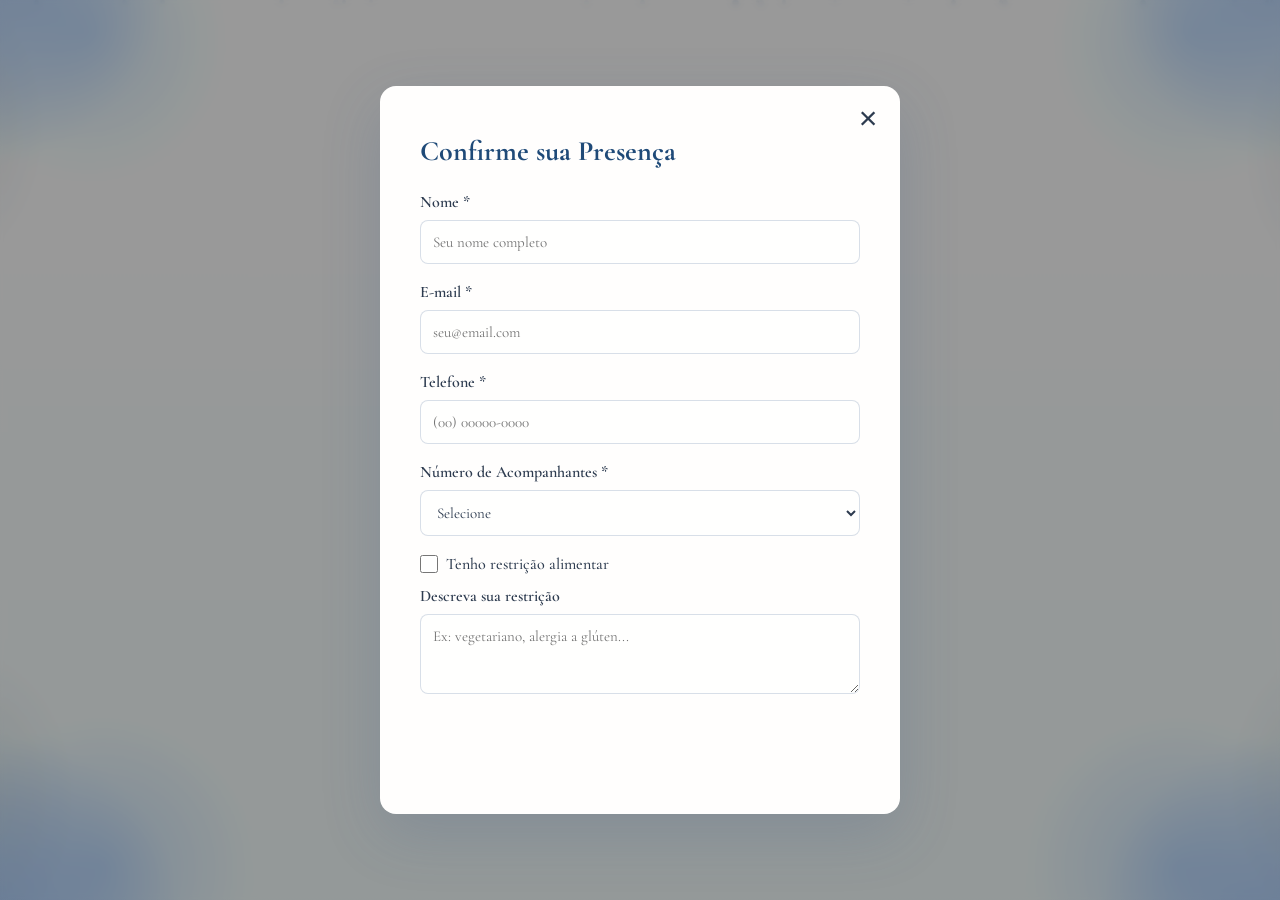
==== commit 774957a9: "Update: Change names order to Paula & Felipe and fix title" ====
--- a/index.html
+++ b/index.html
@@ -3,7 +3,7 @@
 <head>
   <meta charset="UTF-8" />
   <meta name="viewport" content="width=device-width, initial-scale=1.0, viewport-fit=cover" />
-  <title>Felipe & Paula</title>
+  <title>Paula & Felipe</title>
 
   <!-- Fontes: script para nomes + serif elegante para demais textos -->
   <link rel="preconnect" href="https://fonts.googleapis.com">
@@ -18,7 +18,7 @@
   <div class="petals" aria-hidden="true"></div>
 
   <main class="convite">
-    <h1>Felipe &amp; Paula</h1>
+    <h1>Paula &amp; Felipe</h1>
     <p class="data">17 Outubro 2026</p>
     <p class="frase">"O amor nunca falha."</p>
 
@@ -45,8 +45,62 @@
       <p id="countdownFinished" class="countdown-finished" hidden>Chegou o grande dia! 💙</p>
     </section>
 
-    <a class="btn" href="lista-de-presentes.html">Lista de Presentes</a>
+    <div class="buttons-container">
+      <a class="btn" href="lista-de-presentes.html">Lista de Presentes</a>
+      <button class="btn btn-confirm" id="confirmBtn" type="button">Confirmar Presença</button>
+    </div>
   </main>
+
+  <!-- Modal de Confirmação -->
+  <div id="confirmModal" class="modal" hidden>
+    <div class="modal-overlay"></div>
+    <div class="modal-content">
+      <button class="modal-close" id="closeBtn" type="button" aria-label="Fechar">&times;</button>
+      <h2>Confirme sua Presença</h2>
+      <form id="confirmForm">
+        <div class="form-group">
+          <label for="name">Nome *</label>
+          <input type="text" id="name" name="name" required placeholder="Seu nome completo">
+        </div>
+        
+        <div class="form-group">
+          <label for="email">E-mail *</label>
+          <input type="email" id="email" name="email" required placeholder="seu@email.com">
+        </div>
+        
+        <div class="form-group">
+          <label for="phone">Telefone *</label>
+          <input type="tel" id="phone" name="phone" required placeholder="(00) 00000-0000">
+        </div>
+        
+        <div class="form-group">
+          <label for="guests">Número de Acompanhantes *</label>
+          <select id="guests" name="guests" required>
+            <option value="">Selecione</option>
+            <option value="0">Nenhum</option>
+            <option value="1">1 pessoa</option>
+            <option value="2">2 pessoas</option>
+            <option value="3">3 ou mais</option>
+          </select>
+        </div>
+
+        <div class="form-group checkbox">
+          <label for="dietary">
+            <input type="checkbox" id="dietary" name="dietary">
+            Tenho restrição alimentar
+          </label>
+        </div>
+
+        <div class="form-group" id="dietaryDetails" hidden>
+          <label for="dietaryText">Descreva sua restrição</label>
+          <textarea id="dietaryText" name="dietaryText" placeholder="Ex: vegetariano, alergia a glúten..."></textarea>
+        </div>
+
+        <button type="submit" class="btn btn-submit">Enviar Confirmação</button>
+      </form>
+      <p class="modal-success" id="successMessage" hidden>✅ Presença confirmada com sucesso!</p>
+    </div>
+  </div>
 
   <!-- Arquivo JavaScript externo -->
   <script src="script.js"></script>
--- a/styles.css
+++ b/styles.css
@@ -186,7 +186,7 @@
 .convite::before { top: 16px; }
 .convite::after { bottom: 16px; }
 
-h1, .data, .frase, .btn, .countdown-title, .countdown-grid {
+h1, .data, .frase, .btn, .countdown-title, .countdown-grid, .buttons-container {
   opacity: 0;
   transform: translateY(10px);
 }
@@ -196,6 +196,7 @@
 body.ready .frase { animation: textIn .9s ease forwards .75s; }
 body.ready .countdown-title { animation: textIn .9s ease forwards .9s; }
 body.ready .countdown-grid { animation: textIn .9s ease forwards 1.05s; }
+body.ready .buttons-container { animation: textIn .9s ease forwards 1.2s; }
 
 @keyframes textIn {
   to {
@@ -299,6 +300,15 @@
   font-style: italic;
   padding: 8px 4px;
   font-weight: 500;
+}
+
+/* Botões */
+.buttons-container {
+  display: flex;
+  gap: clamp(12px, 3vw, 20px);
+  flex-wrap: wrap;
+  justify-content: center;
+  margin-top: clamp(20px, 4vw, 32px);
 }
 
 .btn {
@@ -320,6 +330,7 @@
     inset 0 1px 0 rgba(255, 255, 255, 0.35);
   transition: transform 0.2s ease, opacity 0.2s ease, box-shadow 0.2s ease;
   letter-spacing: 0.3px;
+  cursor: pointer;
 }
 
 body.ready .btn {
@@ -345,6 +356,184 @@
 .btn:focus-visible {
   outline: 2px solid color-mix(in oklab, var(--accent) 76%, black);
   outline-offset: 3px;
+}
+
+.btn-confirm {
+  background: linear-gradient(180deg, #6b9a2f 0%, #558a1f 100%);
+}
+
+.btn-confirm:hover {
+  box-shadow:
+    0 10px 24px rgba(85, 138, 31, 0.37),
+    inset 0 1px 0 rgba(255, 255, 255, 0.4);
+}
+
+/* Modal */
+.modal {
+  position: fixed;
+  inset: 0;
+  z-index: 1000;
+  display: flex;
+  align-items: center;
+  justify-content: center;
+  padding: 20px;
+}
+
+.modal:not([hidden]) {
+  animation: modalFadeIn 0.3s ease forwards;
+}
+
+@keyframes modalFadeIn {
+  from {
+    opacity: 0;
+  }
+  to {
+    opacity: 1;
+  }
+}
+
+.modal-overlay {
+  position: absolute;
+  inset: 0;
+  background: rgba(0, 0, 0, 0.4);
+  backdrop-filter: blur(3px);
+}
+
+.modal-content {
+  position: relative;
+  background: var(--paper);
+  border-radius: 16px;
+  padding: clamp(24px, 5vw, 40px);
+  width: min(100%, 520px);
+  box-shadow: 0 20px 60px rgba(61, 95, 141, 0.2);
+  animation: modalSlideIn 0.3s cubic-bezier(0.34, 1.56, 0.64, 1);
+}
+
+@keyframes modalSlideIn {
+  from {
+    transform: scale(0.95) translateY(20px);
+    opacity: 0;
+  }
+  to {
+    transform: scale(1) translateY(0);
+    opacity: 1;
+  }
+}
+
+.modal-close {
+  position: absolute;
+  top: 12px;
+  right: 12px;
+  background: none;
+  border: none;
+  font-size: 32px;
+  color: var(--text);
+  cursor: pointer;
+  padding: 0;
+  width: 40px;
+  height: 40px;
+  display: flex;
+  align-items: center;
+  justify-content: center;
+  border-radius: 8px;
+  transition: background 0.2s ease;
+}
+
+.modal-close:hover {
+  background: rgba(0, 0, 0, 0.08);
+}
+
+.modal-content h2 {
+  font-family: "Cormorant Garamond", serif;
+  font-size: 28px;
+  color: #1f4a78;
+  margin-bottom: 24px;
+  margin-top: 8px;
+}
+
+.form-group {
+  margin-bottom: 18px;
+  display: flex;
+  flex-direction: column;
+}
+
+.form-group label {
+  font-family: "Cormorant Garamond", serif;
+  font-size: 16px;
+  font-weight: 600;
+  color: var(--text);
+  margin-bottom: 8px;
+}
+
+.form-group input,
+.form-group select,
+.form-group textarea {
+  font-family: "Cormorant Garamond", serif;
+  font-size: 15px;
+  padding: 12px;
+  border: 1px solid rgba(61, 95, 141, 0.2);
+  border-radius: 8px;
+  background: rgba(255, 255, 255, 0.6);
+  color: var(--text);
+  transition: border-color 0.2s ease, background 0.2s ease;
+}
+
+.form-group input:focus,
+.form-group select:focus,
+.form-group textarea:focus {
+  outline: none;
+  border-color: var(--accent);
+  background: rgba(255, 255, 255, 1);
+  box-shadow: 0 0 0 3px rgba(53, 91, 136, 0.1);
+}
+
+.form-group textarea {
+  resize: vertical;
+  min-height: 80px;
+}
+
+.form-group.checkbox {
+  flex-direction: row;
+  align-items: center;
+  margin-bottom: 12px;
+}
+
+.form-group.checkbox label {
+  margin: 0;
+  display: flex;
+  align-items: center;
+  gap: 8px;
+  font-weight: 500;
+  cursor: pointer;
+}
+
+.form-group.checkbox input {
+  width: 18px;
+  height: 18px;
+  margin: 0;
+  cursor: pointer;
+}
+
+.btn-submit {
+  width: 100%;
+  margin-top: 12px;
+  background: linear-gradient(180deg, #6b9a2f 0%, #558a1f 100%);
+}
+
+.btn-submit:hover {
+  box-shadow:
+    0 10px 24px rgba(85, 138, 31, 0.37),
+    inset 0 1px 0 rgba(255, 255, 255, 0.4);
+}
+
+.modal-success {
+  text-align: center;
+  font-size: 16px;
+  color: #558a1f;
+  padding: 16px;
+  background: rgba(107, 154, 47, 0.1);
+  border-radius: 8px;
+  margin-top: 12px;
 }
 
 @media (max-width: 560px) {
@@ -354,10 +543,15 @@
   .petal { width: 14px; height: 10px; }
   .countdown-grid { gap: 6px; }
   .countdown-item { min-height: 64px; }
+  .buttons-container { flex-direction: column; }
+  .btn { width: 100%; }
 }
 
 @media (max-width: 420px) {
   .countdown-grid { grid-template-columns: repeat(2, minmax(0, 1fr)); }
+  .modal-content {
+    padding: clamp(20px, 4vw, 24px);
+  }
 }
 
 @media (max-width: 360px) {
@@ -371,7 +565,7 @@
     transition: none !important;
     scroll-behavior: auto !important;
   }
-  .convite, h1, .data, .frase, .btn, .countdown-title, .countdown-grid {
+  .convite, h1, .data, .frase, .btn, .countdown-title, .countdown-grid, .buttons-container {
     opacity: 1 !important;
     transform: none !important;
   }
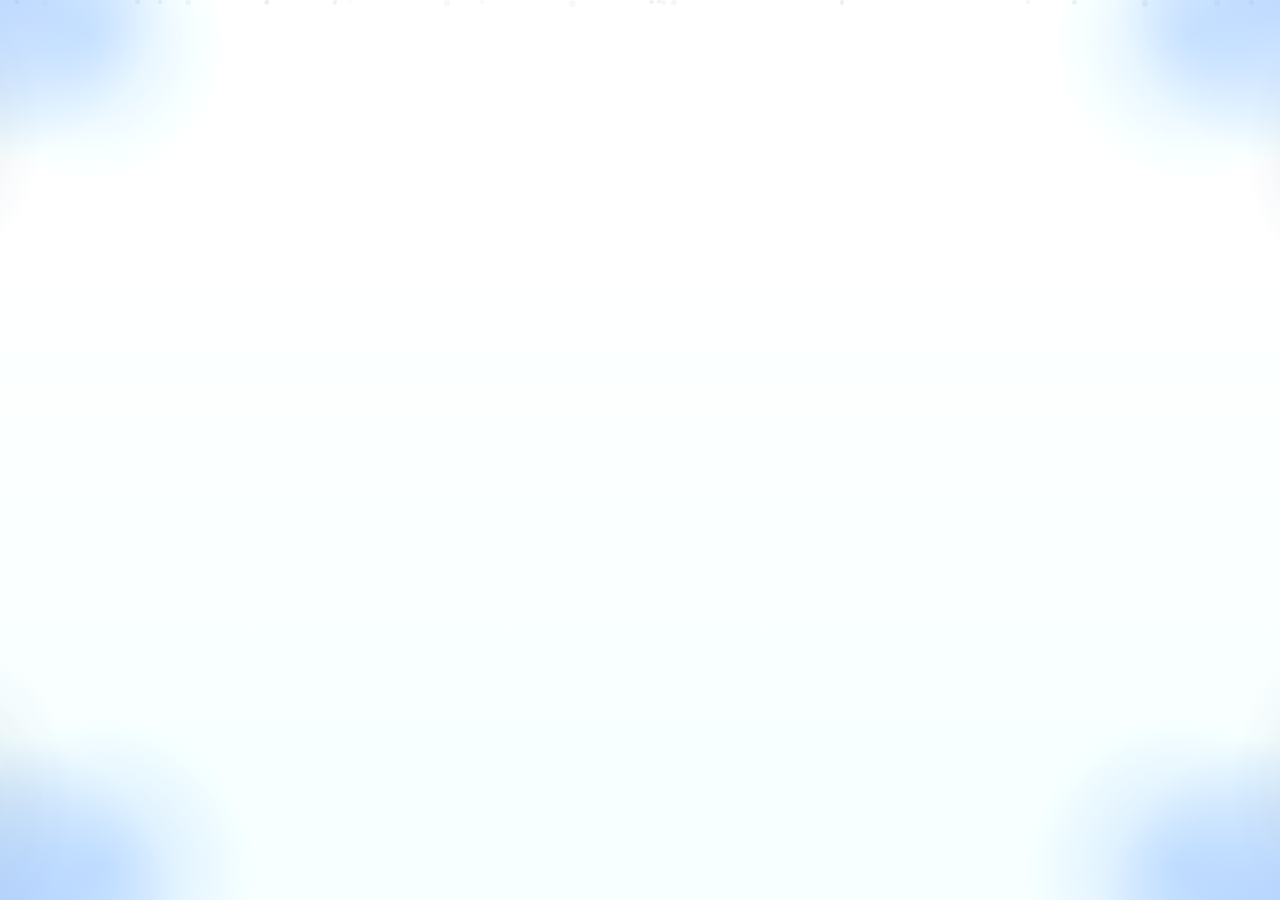
==== commit 89a2cd19: "Update: Add Confirmar Presença button with Google Forms link" ====
--- a/index.html
+++ b/index.html
@@ -10,8 +10,398 @@
   <link rel="preconnect" href="https://fonts.gstatic.com" crossorigin>
   <link href="https://fonts.googleapis.com/css2?family=Cormorant+Garamond:ital,wght@0,400;0,500;0,600;1,400;1,500&family=Great+Vibes&display=swap" rel="stylesheet">
 
-  <!-- Arquivo CSS externo -->
-  <link rel="stylesheet" href="styles.css">
+  <style>
+    :root {
+      --bg: #f8fbff;
+      --paper: #fffefd;
+      --text: #2d3b4f;
+      --accent: #355b88;
+      --line: #c8d8ea;
+      --button-bg: #496f9e;
+      --button-text: #ffffff;
+    }
+
+    * {
+      margin: 0;
+      padding: 0;
+      box-sizing: border-box;
+    }
+
+    html, body {
+      width: 100%;
+      min-height: 100%;
+    }
+
+    body {
+      min-height: 100dvh;
+      display: grid;
+      place-items: center;
+      color: var(--text);
+      font-family: "Cormorant Garamond", serif;
+      background-color: var(--bg);
+      padding:
+        max(18px, env(safe-area-inset-top))
+        max(16px, env(safe-area-inset-right))
+        max(22px, env(safe-area-inset-bottom))
+        max(16px, env(safe-area-inset-left));
+      overflow-x: hidden;
+      position: relative;
+      isolation: isolate;
+    }
+
+    body.ready .convite {
+      animation: fadeZoomIn 1.2s cubic-bezier(.22,.61,.36,1) both;
+    }
+
+    @keyframes fadeZoomIn {
+      0% {
+        opacity: 0;
+        transform: scale(0.965) translateY(12px);
+      }
+      100% {
+        opacity: 1;
+        transform: scale(1) translateY(0);
+      }
+    }
+
+    body::before,
+    body::after {
+      content: "";
+      position: fixed;
+      inset: -10vmax;
+      pointer-events: none;
+      z-index: -1;
+    }
+
+    /* Flores azuis mais visíveis */
+    body::before {
+      background:
+        radial-gradient(26vmax 26vmax at 6% 8%, rgba(95, 145, 210, 0.42) 0%, transparent 62%),
+        radial-gradient(18vmax 18vmax at 14% 14%, rgba(142, 181, 230, 0.36) 0%, transparent 66%),
+
+        radial-gradient(26vmax 26vmax at 94% 8%, rgba(95, 145, 210, 0.42) 0%, transparent 62%),
+        radial-gradient(18vmax 18vmax at 86% 14%, rgba(142, 181, 230, 0.36) 0%, transparent 66%),
+
+        radial-gradient(26vmax 26vmax at 7% 92%, rgba(95, 145, 210, 0.42) 0%, transparent 62%),
+        radial-gradient(18vmax 18vmax at 15% 86%, rgba(142, 181, 230, 0.36) 0%, transparent 66%),
+
+        radial-gradient(26vmax 26vmax at 93% 92%, rgba(95, 145, 210, 0.42) 0%, transparent 62%),
+        radial-gradient(18vmax 18vmax at 85% 86%, rgba(142, 181, 230, 0.36) 0%, transparent 66%),
+
+        linear-gradient(180deg, #fcfeff 0%, #f3f8ff 50%, #eef6ff 100%);
+      filter: saturate(120%) contrast(108%);
+    }
+
+    /* Camada de profundidade */
+    body::after {
+      background:
+        radial-gradient(12vmax 16vmax at 4% 22%, rgba(126, 154, 177, 0.22) 0%, transparent 72%),
+        radial-gradient(11vmax 15vmax at 96% 24%, rgba(126, 154, 177, 0.22) 0%, transparent 72%),
+        radial-gradient(12vmax 16vmax at 6% 80%, rgba(126, 154, 177, 0.20) 0%, transparent 72%),
+        radial-gradient(11vmax 15vmax at 95% 79%, rgba(126, 154, 177, 0.20) 0%, transparent 72%);
+      mix-blend-mode: multiply;
+      opacity: 0.9;
+    }
+
+    .particles {
+      position: fixed;
+      inset: 0;
+      pointer-events: none;
+      z-index: 0;
+      overflow: hidden;
+    }
+
+    .particle {
+      position: absolute;
+      width: 6px;
+      height: 6px;
+      border-radius: 50%;
+      background: rgba(130, 165, 206, 0.32);
+      filter: blur(0.3px);
+      animation: floatParticle linear infinite;
+    }
+
+    @keyframes floatParticle {
+      0% {
+        transform: translateY(104vh) translateX(0) scale(0.85);
+        opacity: 0;
+      }
+      10% { opacity: 0.45; }
+      85% { opacity: 0.35; }
+      100% {
+        transform: translateY(-12vh) translateX(22px) scale(1.1);
+        opacity: 0;
+      }
+    }
+
+    .petals {
+      position: fixed;
+      inset: 0;
+      pointer-events: none;
+      z-index: 1;
+      overflow: hidden;
+    }
+
+    .petal {
+      position: absolute;
+      top: -12vh;
+      width: 16px;
+      height: 12px;
+      background: radial-gradient(circle at 30% 30%, rgba(191, 214, 240, 0.95), rgba(121, 157, 204, 0.78));
+      border-radius: 70% 30% 65% 35% / 55% 45% 55% 45%;
+      opacity: 0.65;
+      transform-origin: center;
+      filter: blur(0.2px);
+      animation: fallPetal linear infinite;
+    }
+
+    @keyframes fallPetal {
+      0% {
+        transform: translate3d(0, -15vh, 0) rotate(0deg);
+        opacity: 0;
+      }
+      10% { opacity: 0.7; }
+      100% {
+        transform: translate3d(34px, 120vh, 0) rotate(340deg);
+        opacity: 0;
+      }
+    }
+
+    .convite {
+      text-align: center;
+      width: min(100%, 760px);
+      background: color-mix(in oklab, var(--paper) 95%, white);
+      border: 1px solid color-mix(in oklab, var(--line) 78%, white);
+      border-radius: 18px;
+      padding: clamp(30px, 6vw, 56px) clamp(18px, 5vw, 44px);
+      box-shadow:
+        0 16px 40px rgba(61, 95, 141, 0.12),
+        0 2px 10px rgba(61, 95, 141, 0.09),
+        inset 0 0 0 1px rgba(255, 255, 255, 0.75);
+      position: relative;
+      z-index: 2;
+      backdrop-filter: blur(0.5px);
+      opacity: 0;
+    }
+
+    .convite::before,
+    .convite::after {
+      content: "";
+      position: absolute;
+      left: 50%;
+      transform: translateX(-50%);
+      width: min(78%, 520px);
+      height: 1px;
+      background: linear-gradient(90deg, transparent, #9bb7d6 14%, #7e9fc4 50%, #9bb7d6 86%, transparent);
+      opacity: 0.75;
+    }
+
+    .convite::before { top: 16px; }
+    .convite::after { bottom: 16px; }
+
+    h1, .data, .frase, .btn, .countdown-title, .countdown-grid, .buttons-container {
+      opacity: 0;
+      transform: translateY(10px);
+    }
+
+    body.ready h1 { animation: textIn .8s ease forwards .35s; }
+    body.ready .data { animation: textIn .8s ease forwards .55s; }
+    body.ready .frase { animation: textIn .9s ease forwards .75s; }
+    body.ready .countdown-title { animation: textIn .9s ease forwards .9s; }
+    body.ready .countdown-grid { animation: textIn .9s ease forwards 1.05s; }
+    body.ready .buttons-container { animation: textIn .9s ease forwards 1.2s; }
+
+    @keyframes textIn {
+      to {
+        opacity: 1;
+        transform: translateY(0);
+      }
+    }
+
+    /* Nome dos noivos (script) */
+    h1 {
+      font-family: "Great Vibes", cursive;
+      font-size: clamp(3rem, 12vw, 5.4rem);
+      line-height: 0.95;
+      font-weight: 400;
+      margin-bottom: 16px;
+      letter-spacing: 0.3px;
+      color: #1f4a78;
+      text-wrap: balance;
+    }
+
+    /* Demais textos (serif elegante) */
+    .data {
+      font-family: "Cormorant Garamond", serif;
+      font-weight: 600;
+      letter-spacing: 0.8px;
+      font-size: clamp(1.5rem, 5.2vw, 2.3rem);
+      margin-bottom: clamp(20px, 5vw, 30px);
+      color: #1f4a78;
+    }
+
+    .frase {
+      font-family: "Cormorant Garamond", serif;
+      font-style: italic;
+      font-size: clamp(1.25rem, 4.2vw, 1.7rem);
+      line-height: 1.45;
+      margin-bottom: clamp(18px, 4.5vw, 26px);
+      color: #355b88;
+      padding-inline: clamp(4px, 2vw, 24px);
+    }
+
+    .countdown {
+      margin: 0 auto clamp(26px, 6vw, 38px);
+      width: min(100%, 560px);
+      padding: clamp(14px, 3vw, 18px);
+      border: 1px solid color-mix(in oklab, #9cb8d8 45%, white);
+      border-radius: 14px;
+      background: linear-gradient(180deg, rgba(255,255,255,0.75), rgba(240,247,255,0.55));
+      box-shadow: inset 0 0 0 1px rgba(255,255,255,.75);
+    }
+
+    .countdown-title {
+      font-family: "Cormorant Garamond", serif;
+      font-size: clamp(1rem, 3.5vw, 1.2rem);
+      letter-spacing: .35px;
+      color: #55759d;
+      margin-bottom: 10px;
+      text-transform: uppercase;
+      font-weight: 600;
+    }
+
+    .countdown-grid {
+      display: grid;
+      grid-template-columns: repeat(4, minmax(0, 1fr));
+      gap: 8px;
+    }
+
+    .countdown-item {
+      background: rgba(255,255,255,.8);
+      border: 1px solid rgba(144, 173, 207, 0.35);
+      border-radius: 10px;
+      padding: 8px 6px;
+      min-height: 70px;
+      display: grid;
+      align-content: center;
+      justify-items: center;
+    }
+
+    .countdown-value {
+      font-family: "Cormorant Garamond", serif;
+      font-size: clamp(1.2rem, 5vw, 1.8rem);
+      font-weight: 600;
+      color: #355b88;
+      line-height: 1;
+      font-variant-numeric: tabular-nums;
+    }
+
+    .countdown-label {
+      font-family: "Cormorant Garamond", serif;
+      margin-top: 6px;
+      font-size: clamp(0.8rem, 2.8vw, 0.92rem);
+      letter-spacing: 0.3px;
+      color: #5d7ea5;
+      text-transform: uppercase;
+      font-weight: 500;
+    }
+
+    .countdown-finished {
+      font-family: "Cormorant Garamond", serif;
+      font-size: clamp(1.2rem, 3.8vw, 1.4rem);
+      color: #355b88;
+      font-style: italic;
+      padding: 8px 4px;
+      font-weight: 500;
+    }
+
+    /* Botões */
+    .buttons-container {
+      display: flex;
+      gap: clamp(12px, 3vw, 20px);
+      flex-wrap: wrap;
+      justify-content: center;
+      margin-top: clamp(20px, 4vw, 32px);
+    }
+
+    .btn {
+      font-family: "Cormorant Garamond", serif;
+      display: inline-flex;
+      align-items: center;
+      justify-content: center;
+      text-decoration: none;
+      background: linear-gradient(180deg, #5a81b1 0%, var(--button-bg) 100%);
+      color: var(--button-text);
+      min-height: 48px;
+      padding: 12px 24px;
+      border-radius: 999px;
+      font-size: clamp(1.05rem, 3.8vw, 1.2rem);
+      font-weight: 600;
+      border: 1px solid rgba(255, 255, 255, 0.35);
+      box-shadow:
+        0 8px 20px rgba(73, 111, 158, 0.33),
+        inset 0 1px 0 rgba(255, 255, 255, 0.35);
+      transition: transform 0.2s ease, opacity 0.2s ease, box-shadow 0.2s ease;
+      letter-spacing: 0.3px;
+      cursor: pointer;
+    }
+
+    body.ready .btn {
+      animation: popIn .65s cubic-bezier(.2,.9,.25,1.2) forwards 1.2s;
+    }
+
+    @keyframes popIn {
+      0% { opacity: 0; transform: scale(0.85); }
+      75% { opacity: 1; transform: scale(1.05); }
+      100% { opacity: 1; transform: scale(1); }
+    }
+
+    .btn:hover {
+      transform: translateY(-1px) scale(1.02);
+      opacity: 0.96;
+      box-shadow:
+        0 10px 24px rgba(73, 111, 158, 0.37),
+        inset 0 1px 0 rgba(255, 255, 255, 0.4);
+    }
+
+    .btn:active { transform: translateY(0) scale(0.99); }
+
+    .btn:focus-visible {
+      outline: 2px solid color-mix(in oklab, var(--accent) 76%, black);
+      outline-offset: 3px;
+    }
+
+    @media (max-width: 560px) {
+      body::before, body::after { inset: -16vmax; }
+      .convite { border-radius: 16px; }
+      .btn { width: min(100%, 280px); }
+      .petal { width: 14px; height: 10px; }
+      .countdown-grid { gap: 6px; }
+      .countdown-item { min-height: 64px; }
+      .buttons-container { flex-direction: column; }
+    }
+
+    @media (max-width: 420px) {
+      .countdown-grid { grid-template-columns: repeat(2, minmax(0, 1fr)); }
+    }
+
+    @media (max-width: 360px) {
+      .convite { padding-inline: 14px; }
+      h1 { font-size: clamp(2.4rem, 13vw, 3.1rem); }
+    }
+
+    @media (prefers-reduced-motion: reduce) {
+      * {
+        animation: none !important;
+        transition: none !important;
+        scroll-behavior: auto !important;
+      }
+      .convite, h1, .data, .frase, .btn, .countdown-title, .countdown-grid, .buttons-container {
+        opacity: 1 !important;
+        transform: none !important;
+      }
+    }
+  </style>
 </head>
 <body>
   <div class="particles" aria-hidden="true"></div>
@@ -47,62 +437,10 @@
 
     <div class="buttons-container">
       <a class="btn" href="lista-de-presentes.html">Lista de Presentes</a>
-      <button class="btn btn-confirm" id="confirmBtn" type="button">Confirmar Presença</button>
+      <a class="btn" href="https://docs.google.com/forms/d/e/1FAIpQLSdvkx8rKbGbpkAjClKLsEM_4R-jCVmQbZFP6XxJ_kPIwQ86Bw/viewform?usp=publish-editor" target="_blank">Confirmar Presença</a>
     </div>
   </main>
 
-  <!-- Modal de Confirmação -->
-  <div id="confirmModal" class="modal" hidden>
-    <div class="modal-overlay"></div>
-    <div class="modal-content">
-      <button class="modal-close" id="closeBtn" type="button" aria-label="Fechar">&times;</button>
-      <h2>Confirme sua Presença</h2>
-      <form id="confirmForm">
-        <div class="form-group">
-          <label for="name">Nome *</label>
-          <input type="text" id="name" name="name" required placeholder="Seu nome completo">
-        </div>
-        
-        <div class="form-group">
-          <label for="email">E-mail *</label>
-          <input type="email" id="email" name="email" required placeholder="seu@email.com">
-        </div>
-        
-        <div class="form-group">
-          <label for="phone">Telefone *</label>
-          <input type="tel" id="phone" name="phone" required placeholder="(00) 00000-0000">
-        </div>
-        
-        <div class="form-group">
-          <label for="guests">Número de Acompanhantes *</label>
-          <select id="guests" name="guests" required>
-            <option value="">Selecione</option>
-            <option value="0">Nenhum</option>
-            <option value="1">1 pessoa</option>
-            <option value="2">2 pessoas</option>
-            <option value="3">3 ou mais</option>
-          </select>
-        </div>
-
-        <div class="form-group checkbox">
-          <label for="dietary">
-            <input type="checkbox" id="dietary" name="dietary">
-            Tenho restrição alimentar
-          </label>
-        </div>
-
-        <div class="form-group" id="dietaryDetails" hidden>
-          <label for="dietaryText">Descreva sua restrição</label>
-          <textarea id="dietaryText" name="dietaryText" placeholder="Ex: vegetariano, alergia a glúten..."></textarea>
-        </div>
-
-        <button type="submit" class="btn btn-submit">Enviar Confirmação</button>
-      </form>
-      <p class="modal-success" id="successMessage" hidden>✅ Presença confirmada com sucesso!</p>
-    </div>
-  </div>
-
-  <!-- Arquivo JavaScript externo -->
   <script src="script.js"></script>
 </body>
 </html>
